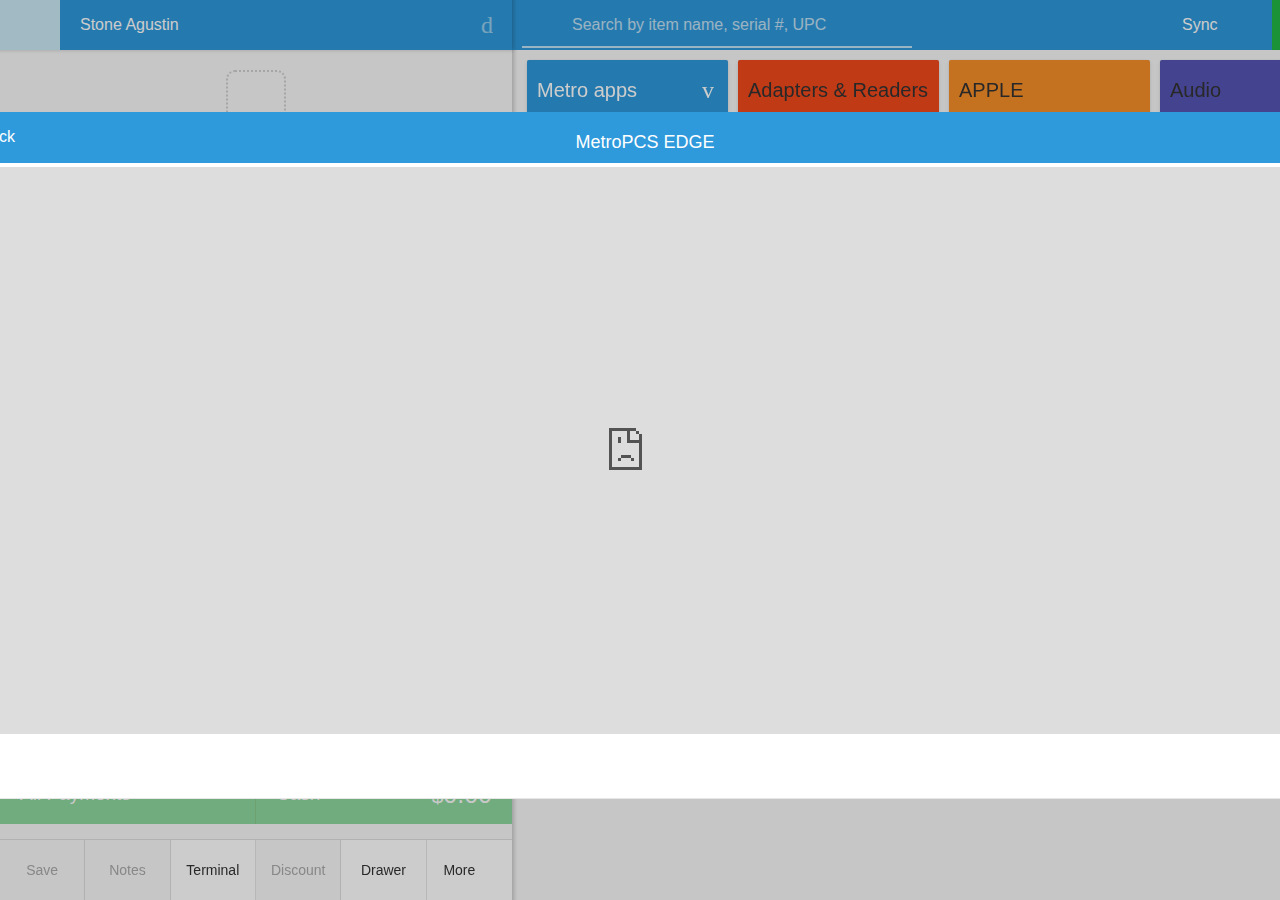
==== Install/Shopping Cart _ eHopper POS.htm @ b15d9b2f "WSW-604 Install src" ====
<!DOCTYPE html>
<!-- saved from url=(0042)https://demo-ehopper-pos.b2bsoft.com/#cart -->
<html manifest="/ns.appcache" dir="ltr" lang="en-us" style="overflow-y: hidden;"><head><meta http-equiv="Content-Type" content="text/html; charset=UTF-8">
    <!-- domain:demo-ehopper-pos.b2bsoft.com -->
    <title>Shopping Cart | eHopper POS</title>

    
    <meta http-equiv="X-UA-Compatible" content="IE=edge, chrome=1">
    <meta name="apple-mobile-web-app-capable" content="yes">
    <meta name="apple-mobile-web-app-status-bar-style" content="black">
    <meta name="format-detection" content="telephone=no">
    <meta name="viewport" content="width=device-width, initial-scale=1.0, maximum-scale=1.0, minimum-scale=1.0">
    <link rel="shortcut icon" href="https://demo-ehopper-pos.b2bsoft.com/favicon.ico">
    <link rel="stylesheet" href="./AllFiles/font-awesome.min.css">
    <link rel="stylesheet" href="./AllFiles/durandal.css">
    <link rel="stylesheet" href="./AllFiles/toastr.min.css">
    <link rel="stylesheet" href="./AllFiles/jquery-ui.min.css">
    <link rel="stylesheet" href="./AllFiles/app.css">
    <link rel="stylesheet" href="./AllFiles/ui-update.css">
    <script>
        window.loginIssueSettings = {
            failedLoginLimit: 5,
            failedLoginTimeSpan: 3600,
            loginBlockingDuration: 14400
        };

        window.App = {};
        window.App.onboardingUrl = 'http://192.168.0.62:9091/home/RegisterApi/';
        window.App.productVersion = '0.13.0.21';
    </script>
</head>
<body class="no-touch" style="margin-right: 0px;">
    <script type="text/html" id="dropDownListTemplate">
        <div class="dropdown">
            <div class="dropdown__header" data-animation="ripple" data-bind="smartClick: ko.dropDownList.toggle">
                <i class="dropdown__arrow icon icon-expand"></i>
                <!-- ko if: title && !$data.lookup -->
                <div class="dropdown__label" data-bind="text: title"></div>
                <!-- /ko -->
                <!-- ko if: $data.lookup -->
                <div class="dropdown__label country-title" data-bind="text: title, visible: !value()"></div>
                <!-- /ko -->
                <div class="dropdown__value" data-bind="text: ko.dropDownList.selectedName($data),
                     attr: { disabled: $data.disabled },
                     visible: !ko.unwrap($data.hidden)"></div>

            </div>

            <div class="dropdown-menu " data-bind="smartClick: ko.dropDownList.close">
                <ul class="dropdown-menu__list" data-bind="foreach: options" data-scrollbar="default">
                    <!-- ko if: $data.lookup -->
                    <li>
                        <input type="text" class="customer-search-text"
                               data-bind="event: { keyup: ko.dropDownList.search }, local: $data.lookupPlaceholder, localAttr: 'placeholder'" />
                    </li>
                    <!-- /ko -->
                    <li data-bind="text: ko.bindingHandlers.lngProvider.getOption($data), css: { 'is-active': $data.code === $parent.value() }, smartClick: ko.dropDownList.select.bind($parent)"
                        class="dropdown-menu__item" data-animation="ripple"></li>
                </ul>
            </div>
            <button type="button" class="overlay" data-bind="smartClick: ko.dropDownList.close"></button>
        </div>
    </script>

    <div id="applicationHost"><div data-view="views/shell" data-active-view="true" style="">
    <div class="sync-blockout" id="syncBlockout" data-bind="compose: &#39;sync.html&#39;"><div class="body-darkgray" data-view="views/sync" data-active-view="true" style="">
    <!-- begin application -->
    <div class="applica">
        <!-- BEGIN content -->
        <main class="main">
            <!-- begin header -->
            <header class="header header_large">
                <div class="header__logo"> <img src="./AllFiles/logo-white.svg" alt="eHopper"> </div>
            </header>
            <!-- end header -->
            <div class="content text-center">
                <div class="figure box">
                    <div class="figure__sync">
                        <div class="loading figure__loading"></div>
                        <div class="footnote figure__footer" data-bind="local: &#39;sync.synchronization&#39;">Synchronization is in progress. Please wait...</div>
                    </div>
                </div>
            </div>
        </main>
        <!-- END content -->
    </div>
    <!-- end application -->
</div></div>
    <section id="content" data-bind="router: { cacheViews: true }, css: languageClass()" class="lang-en"><div class="applica" data-view="views/transactions" style="display: none;">
    <!-- BEGIN content -->
    <main class="main">
        <div class="inner orders">
            <div class="orders__container">
                <div class="orders__body">
                    <div class="loader" data-bind="visible: loading" style="display: none;">
                        <div class="loading loader__icon"></div>
                    </div>
                    <div class="toolbar orders__toolbar" data-bind="with: filter">
                        <div class="toolbar__container">
                            <div class="toolbar__row">
                                <!-- ko if: $root.register.multipleRegisters --><!-- /ko -->
                                <!-- ko if: $root.register.showOrderType --><!-- /ko -->
                                <div class="toolbar__col">
                                    <div data-bind="template: { name: &#39;dropDownListTemplate&#39;, data: { options: paymentStatuses, value: paymentStatus, title: ko.lang.getString(&#39;transactions.orderStatusFilter&#39;) } }">
        <div class="dropdown">
            <div class="dropdown__header" data-animation="ripple" data-bind="smartClick: ko.dropDownList.toggle">
                <i class="dropdown__arrow icon icon-expand"></i>
                <!-- ko if: title && !$data.lookup -->
                <div class="dropdown__label" data-bind="text: title">Status:</div>
                <!-- /ko -->
                <!-- ko if: $data.lookup --><!-- /ko -->
                <div class="dropdown__value" data-bind="text: ko.dropDownList.selectedName($data),
                     attr: { disabled: $data.disabled },
                     visible: !ko.unwrap($data.hidden)">All</div>

            </div>

            <div class="dropdown-menu " data-bind="smartClick: ko.dropDownList.close">
                <ul class="dropdown-menu__list" data-bind="foreach: options" data-scrollbar="default">
                    <!-- ko if: $data.lookup --><!-- /ko -->
                    <li data-bind="text: ko.bindingHandlers.lngProvider.getOption($data), css: { &#39;is-active&#39;: $data.code === $parent.value() }, smartClick: ko.dropDownList.select.bind($parent)" class="dropdown-menu__item is-active" data-animation="ripple">All</li>
                
                    <!-- ko if: $data.lookup --><!-- /ko -->
                    <li data-bind="text: ko.bindingHandlers.lngProvider.getOption($data), css: { &#39;is-active&#39;: $data.code === $parent.value() }, smartClick: ko.dropDownList.select.bind($parent)" class="dropdown-menu__item" data-animation="ripple">Not Paid</li>
                
                    <!-- ko if: $data.lookup --><!-- /ko -->
                    <li data-bind="text: ko.bindingHandlers.lngProvider.getOption($data), css: { &#39;is-active&#39;: $data.code === $parent.value() }, smartClick: ko.dropDownList.select.bind($parent)" class="dropdown-menu__item" data-animation="ripple">Pending Payment</li>
                
                    <!-- ko if: $data.lookup --><!-- /ko -->
                    <li data-bind="text: ko.bindingHandlers.lngProvider.getOption($data), css: { &#39;is-active&#39;: $data.code === $parent.value() }, smartClick: ko.dropDownList.select.bind($parent)" class="dropdown-menu__item" data-animation="ripple">Partially Paid</li>
                
                    <!-- ko if: $data.lookup --><!-- /ko -->
                    <li data-bind="text: ko.bindingHandlers.lngProvider.getOption($data), css: { &#39;is-active&#39;: $data.code === $parent.value() }, smartClick: ko.dropDownList.select.bind($parent)" class="dropdown-menu__item" data-animation="ripple">Paid</li>
                
                    <!-- ko if: $data.lookup --><!-- /ko -->
                    <li data-bind="text: ko.bindingHandlers.lngProvider.getOption($data), css: { &#39;is-active&#39;: $data.code === $parent.value() }, smartClick: ko.dropDownList.select.bind($parent)" class="dropdown-menu__item" data-animation="ripple">Partially Refunded</li>
                
                    <!-- ko if: $data.lookup --><!-- /ko -->
                    <li data-bind="text: ko.bindingHandlers.lngProvider.getOption($data), css: { &#39;is-active&#39;: $data.code === $parent.value() }, smartClick: ko.dropDownList.select.bind($parent)" class="dropdown-menu__item" data-animation="ripple">Refunded</li>
                
                    <!-- ko if: $data.lookup --><!-- /ko -->
                    <li data-bind="text: ko.bindingHandlers.lngProvider.getOption($data), css: { &#39;is-active&#39;: $data.code === $parent.value() }, smartClick: ko.dropDownList.select.bind($parent)" class="dropdown-menu__item" data-animation="ripple">Voided</li>
                </ul>
            </div>
            <button type="button" class="overlay" data-bind="smartClick: ko.dropDownList.close"></button>
        </div>
    </div>
                                </div>
                                <div class="toolbar__col">
                                    <div data-bind="template: { name: &#39;dropDownListTemplate&#39;, data: { options: fulfillments, value: fulfillment, title: ko.lang.getString(&#39;transactions.orderFulfillmentFilter&#39;) } }">
        <div class="dropdown">
            <div class="dropdown__header" data-animation="ripple" data-bind="smartClick: ko.dropDownList.toggle">
                <i class="dropdown__arrow icon icon-expand"></i>
                <!-- ko if: title && !$data.lookup -->
                <div class="dropdown__label" data-bind="text: title">Fulfillment:</div>
                <!-- /ko -->
                <!-- ko if: $data.lookup --><!-- /ko -->
                <div class="dropdown__value" data-bind="text: ko.dropDownList.selectedName($data),
                     attr: { disabled: $data.disabled },
                     visible: !ko.unwrap($data.hidden)">All</div>

            </div>

            <div class="dropdown-menu " data-bind="smartClick: ko.dropDownList.close">
                <ul class="dropdown-menu__list" data-bind="foreach: options" data-scrollbar="default">
                    <!-- ko if: $data.lookup --><!-- /ko -->
                    <li data-bind="text: ko.bindingHandlers.lngProvider.getOption($data), css: { &#39;is-active&#39;: $data.code === $parent.value() }, smartClick: ko.dropDownList.select.bind($parent)" class="dropdown-menu__item is-active" data-animation="ripple">All</li>
                
                    <!-- ko if: $data.lookup --><!-- /ko -->
                    <li data-bind="text: ko.bindingHandlers.lngProvider.getOption($data), css: { &#39;is-active&#39;: $data.code === $parent.value() }, smartClick: ko.dropDownList.select.bind($parent)" class="dropdown-menu__item" data-animation="ripple">New</li>
                
                    <!-- ko if: $data.lookup --><!-- /ko -->
                    <li data-bind="text: ko.bindingHandlers.lngProvider.getOption($data), css: { &#39;is-active&#39;: $data.code === $parent.value() }, smartClick: ko.dropDownList.select.bind($parent)" class="dropdown-menu__item" data-animation="ripple">In Preparation</li>
                
                    <!-- ko if: $data.lookup --><!-- /ko -->
                    <li data-bind="text: ko.bindingHandlers.lngProvider.getOption($data), css: { &#39;is-active&#39;: $data.code === $parent.value() }, smartClick: ko.dropDownList.select.bind($parent)" class="dropdown-menu__item" data-animation="ripple">Prepared</li>
                
                    <!-- ko if: $data.lookup --><!-- /ko -->
                    <li data-bind="text: ko.bindingHandlers.lngProvider.getOption($data), css: { &#39;is-active&#39;: $data.code === $parent.value() }, smartClick: ko.dropDownList.select.bind($parent)" class="dropdown-menu__item" data-animation="ripple">In Fulfillment</li>
                
                    <!-- ko if: $data.lookup --><!-- /ko -->
                    <li data-bind="text: ko.bindingHandlers.lngProvider.getOption($data), css: { &#39;is-active&#39;: $data.code === $parent.value() }, smartClick: ko.dropDownList.select.bind($parent)" class="dropdown-menu__item" data-animation="ripple">Fulfilled</li>
                </ul>
            </div>
            <button type="button" class="overlay" data-bind="smartClick: ko.dropDownList.close"></button>
        </div>
    </div>
                                </div>
                                <div class="toolbar__col toolbar__col_refresh" data-bind="tap: $root.refreshOrders">
                                    <button class="btn btn_lg btn_white btn_block" data-animation="ripple">
                                        <i class="icon icon-undo"></i>
                                        <span data-bind="local: &#39;transactions.refresh&#39;">Refresh</span>
                                    </button>
                                </div>
                            </div>
                        </div>
                    </div>
                    <div class="orders__content">
                        <div class="table-wrapper table-wrapper_no-footer">
                            <div class="table-wrapper__header" data-bind="style: ko.isPoynt ? { left: listPosition() + &#39;px&#39; } : null">
                                <div class="table-header">
                                    <ul class="table-header__tr">
                                        <li class="table-header__th" data-column="orders-status" data-bind="local: &#39;transactions.orderStatus&#39;">Status</li>
                                        <li class="table-header__th" data-column="orders-id" data-bind="local: &#39;transactions.orderId&#39;">Order ID</li>
                                        <li class="table-header__th" data-column="orders-name" data-bind="local: &#39;transactions.orderName&#39;">Order Name</li>
                                        <!-- ko if: $root.register.multipleRegisters --><!-- /ko -->
                                        <!-- ko if: $root.register.showOrderType --><!-- /ko -->
                                        <li class="table-header__th" data-column="orders-fulfillment" data-bind="local: &#39;transactions.fulfillment&#39;">Fulfillment</li>
                                        <li class="table-header__th" data-column="orders-total" data-bind="local: &#39;transactions.orderTotal&#39;">Total</li>
                                        <li class="table-header__th" data-column="orders-date" data-bind="local: &#39;transactions.orderDate&#39;">Date</li>
                                        <li class="table-header__th" data-column="orders-employee" data-bind="local: &#39;transactions.employee&#39;">Employee</li>
                                        <li class="table-header__th" data-column="orders-customer" data-bind="local: &#39;transactions.customer&#39;">Customer</li>
                                        <li class="table-header__th" data-column="orders-action" data-bind="local: &#39;transactions.action&#39;">Action</li>
                                    </ul>
                                </div>
                            </div>
                            <div class="table-wrapper__body" data-bind="event: ko.isPoynt ? { scroll: onListScroll } : null" data-scrollbar="default">
                                <div class="table-body table-body_orders table-wrapper__table m-orders-list" data-bind="foreach: transactions">
                                    <div class="table-body__tr" data-bind="smartClick: $root.selectTransaction">
                                        <div class="table-body__td" data-column="orders-status" data-bind="attr: { &#39;iue&#39;: $data.orderStatusCode }" iue="4">
                                            <i data-bind="css: $root.getOrderIcon($data)" class="fa fa-check fa-lg color-green"></i>
                                        </div>
                                        <div class="table-body__td" data-column="orders-id">
                                            <div class="table-wrapper__value" data-bind="text: upc">032190837038</div>
                                        </div>
                                        <div class="table-body__td" data-column="orders-name" data-bind="text: $root.getOrderName($data)"></div>
                                        <!-- ko if: $root.register.multipleRegisters --><!-- /ko -->
                                        <!-- ko if: $root.register.showOrderType --><!-- /ko -->
                                        <div class="table-body__td" data-column="orders-fulfillment" data-bind="text: $parent.getFulfillmentStatus(fulfilmentStatusCode)">Fulfilled</div>
                                        <div class="table-body__td" data-column="orders-total" data-bind="html:ko.formatCurrency($parent.getOrderTotal($data))"><small>$</small><span>756.00</span></div>
                                        <div class="table-body__td" data-column="orders-date">
                                            <div class="text-date">
                                                <span data-bind="text: $parent.toLocaleDateString($data)">8/7/2017</span>
                                                <small data-bind="text: $parent.toLocaleTimeString($data)">10:49:56 AM</small>
                                            </div>
                                        </div>
                                        <div class="table-body__td" data-column="orders-employee" data-bind="text: employeeName">WSW Project</div>
                                        <div class="table-body__td" data-column="orders-customer" data-bind="text: customerName">ITV SOATEST</div>
                                        <div class="table-body__td" data-column="orders-action">
                                            <div class="orders__action">
                                                <button class="btn btn_icon" data-bind="visible: $parent.hasOpen($data), smartClick: $parent.openCartWithOrder" style="display: none;"><i class="icon icon-pos"></i></button>
                                                <button class="btn btn_icon" data-bind="smartClick: $parent.selectTransaction"><i class="icon icon-next"></i></button>
                                            </div>
                                        </div>
                                    </div>
                                
                                    <div class="table-body__tr" data-bind="smartClick: $root.selectTransaction">
                                        <div class="table-body__td" data-column="orders-status" data-bind="attr: { &#39;iue&#39;: $data.orderStatusCode }" iue="4">
                                            <i data-bind="css: $root.getOrderIcon($data)" class="fa fa-check fa-lg color-green"></i>
                                        </div>
                                        <div class="table-body__td" data-column="orders-id">
                                            <div class="table-wrapper__value" data-bind="text: upc">032090826556</div>
                                        </div>
                                        <div class="table-body__td" data-column="orders-name" data-bind="text: $root.getOrderName($data)"></div>
                                        <!-- ko if: $root.register.multipleRegisters --><!-- /ko -->
                                        <!-- ko if: $root.register.showOrderType --><!-- /ko -->
                                        <div class="table-body__td" data-column="orders-fulfillment" data-bind="text: $parent.getFulfillmentStatus(fulfilmentStatusCode)">Fulfilled</div>
                                        <div class="table-body__td" data-column="orders-total" data-bind="html:ko.formatCurrency($parent.getOrderTotal($data))"><small>$</small><span>20.99</span></div>
                                        <div class="table-body__td" data-column="orders-date">
                                            <div class="text-date">
                                                <span data-bind="text: $parent.toLocaleDateString($data)">7/28/2017</span>
                                                <small data-bind="text: $parent.toLocaleTimeString($data)">7:45:41 PM</small>
                                            </div>
                                        </div>
                                        <div class="table-body__td" data-column="orders-employee" data-bind="text: employeeName">WSW Project</div>
                                        <div class="table-body__td" data-column="orders-customer" data-bind="text: customerName">Walk-In</div>
                                        <div class="table-body__td" data-column="orders-action">
                                            <div class="orders__action">
                                                <button class="btn btn_icon" data-bind="visible: $parent.hasOpen($data), smartClick: $parent.openCartWithOrder" style="display: none;"><i class="icon icon-pos"></i></button>
                                                <button class="btn btn_icon" data-bind="smartClick: $parent.selectTransaction"><i class="icon icon-next"></i></button>
                                            </div>
                                        </div>
                                    </div>
                                
                                    <div class="table-body__tr" data-bind="smartClick: $root.selectTransaction">
                                        <div class="table-body__td" data-column="orders-status" data-bind="attr: { &#39;iue&#39;: $data.orderStatusCode }" iue="1">
                                            <i data-bind="css: $root.getOrderIcon($data)" class="fa fa-check-circle fa-lg color-gray"></i>
                                        </div>
                                        <div class="table-body__td" data-column="orders-id">
                                            <div class="table-wrapper__value" data-bind="text: upc">031950810939</div>
                                        </div>
                                        <div class="table-body__td" data-column="orders-name" data-bind="text: $root.getOrderName($data)"></div>
                                        <!-- ko if: $root.register.multipleRegisters --><!-- /ko -->
                                        <!-- ko if: $root.register.showOrderType --><!-- /ko -->
                                        <div class="table-body__td" data-column="orders-fulfillment" data-bind="text: $parent.getFulfillmentStatus(fulfilmentStatusCode)">Fulfilled</div>
                                        <div class="table-body__td" data-column="orders-total" data-bind="html:ko.formatCurrency($parent.getOrderTotal($data))"><small>$</small><span>31.45</span></div>
                                        <div class="table-body__td" data-column="orders-date">
                                            <div class="text-date">
                                                <span data-bind="text: $parent.toLocaleDateString($data)">7/14/2017</span>
                                                <small data-bind="text: $parent.toLocaleTimeString($data)">7:15:24 PM</small>
                                            </div>
                                        </div>
                                        <div class="table-body__td" data-column="orders-employee" data-bind="text: employeeName">WSW Project</div>
                                        <div class="table-body__td" data-column="orders-customer" data-bind="text: customerName">Walk-In</div>
                                        <div class="table-body__td" data-column="orders-action">
                                            <div class="orders__action">
                                                <button class="btn btn_icon" data-bind="visible: $parent.hasOpen($data), smartClick: $parent.openCartWithOrder"><i class="icon icon-pos"></i></button>
                                                <button class="btn btn_icon" data-bind="smartClick: $parent.selectTransaction"><i class="icon icon-next"></i></button>
                                            </div>
                                        </div>
                                    </div>
                                
                                    <div class="table-body__tr" data-bind="smartClick: $root.selectTransaction">
                                        <div class="table-body__td" data-column="orders-status" data-bind="attr: { &#39;iue&#39;: $data.orderStatusCode }" iue="4">
                                            <i data-bind="css: $root.getOrderIcon($data)" class="fa fa-check fa-lg color-green"></i>
                                        </div>
                                        <div class="table-body__td" data-column="orders-id">
                                            <div class="table-wrapper__value" data-bind="text: upc">031950805153</div>
                                        </div>
                                        <div class="table-body__td" data-column="orders-name" data-bind="text: $root.getOrderName($data)"></div>
                                        <!-- ko if: $root.register.multipleRegisters --><!-- /ko -->
                                        <!-- ko if: $root.register.showOrderType --><!-- /ko -->
                                        <div class="table-body__td" data-column="orders-fulfillment" data-bind="text: $parent.getFulfillmentStatus(fulfilmentStatusCode)">Fulfilled</div>
                                        <div class="table-body__td" data-column="orders-total" data-bind="html:ko.formatCurrency($parent.getOrderTotal($data))"><small>$</small><span>31.45</span></div>
                                        <div class="table-body__td" data-column="orders-date">
                                            <div class="text-date">
                                                <span data-bind="text: $parent.toLocaleDateString($data)">7/14/2017</span>
                                                <small data-bind="text: $parent.toLocaleTimeString($data)">5:01:29 PM</small>
                                            </div>
                                        </div>
                                        <div class="table-body__td" data-column="orders-employee" data-bind="text: employeeName">WSW Project</div>
                                        <div class="table-body__td" data-column="orders-customer" data-bind="text: customerName">Walk-In</div>
                                        <div class="table-body__td" data-column="orders-action">
                                            <div class="orders__action">
                                                <button class="btn btn_icon" data-bind="visible: $parent.hasOpen($data), smartClick: $parent.openCartWithOrder" style="display: none;"><i class="icon icon-pos"></i></button>
                                                <button class="btn btn_icon" data-bind="smartClick: $parent.selectTransaction"><i class="icon icon-next"></i></button>
                                            </div>
                                        </div>
                                    </div>
                                
                                    <div class="table-body__tr" data-bind="smartClick: $root.selectTransaction">
                                        <div class="table-body__td" data-column="orders-status" data-bind="attr: { &#39;iue&#39;: $data.orderStatusCode }" iue="4">
                                            <i data-bind="css: $root.getOrderIcon($data)" class="fa fa-check fa-lg color-green"></i>
                                        </div>
                                        <div class="table-body__td" data-column="orders-id">
                                            <div class="table-wrapper__value" data-bind="text: upc">031940791005</div>
                                        </div>
                                        <div class="table-body__td" data-column="orders-name" data-bind="text: $root.getOrderName($data)"></div>
                                        <!-- ko if: $root.register.multipleRegisters --><!-- /ko -->
                                        <!-- ko if: $root.register.showOrderType --><!-- /ko -->
                                        <div class="table-body__td" data-column="orders-fulfillment" data-bind="text: $parent.getFulfillmentStatus(fulfilmentStatusCode)">Fulfilled</div>
                                        <div class="table-body__td" data-column="orders-total" data-bind="html:ko.formatCurrency($parent.getOrderTotal($data))"><small>$</small><span>31.45</span></div>
                                        <div class="table-body__td" data-column="orders-date">
                                            <div class="text-date">
                                                <span data-bind="text: $parent.toLocaleDateString($data)">7/13/2017</span>
                                                <small data-bind="text: $parent.toLocaleTimeString($data)">7:56:54 PM</small>
                                            </div>
                                        </div>
                                        <div class="table-body__td" data-column="orders-employee" data-bind="text: employeeName">WSW Project</div>
                                        <div class="table-body__td" data-column="orders-customer" data-bind="text: customerName">Walk-In</div>
                                        <div class="table-body__td" data-column="orders-action">
                                            <div class="orders__action">
                                                <button class="btn btn_icon" data-bind="visible: $parent.hasOpen($data), smartClick: $parent.openCartWithOrder" style="display: none;"><i class="icon icon-pos"></i></button>
                                                <button class="btn btn_icon" data-bind="smartClick: $parent.selectTransaction"><i class="icon icon-next"></i></button>
                                            </div>
                                        </div>
                                    </div>
                                
                                    <div class="table-body__tr" data-bind="smartClick: $root.selectTransaction">
                                        <div class="table-body__td" data-column="orders-status" data-bind="attr: { &#39;iue&#39;: $data.orderStatusCode }" iue="4">
                                            <i data-bind="css: $root.getOrderIcon($data)" class="fa fa-check fa-lg color-green"></i>
                                        </div>
                                        <div class="table-body__td" data-column="orders-id">
                                            <div class="table-wrapper__value" data-bind="text: upc">031920783359</div>
                                        </div>
                                        <div class="table-body__td" data-column="orders-name" data-bind="text: $root.getOrderName($data)"></div>
                                        <!-- ko if: $root.register.multipleRegisters --><!-- /ko -->
                                        <!-- ko if: $root.register.showOrderType --><!-- /ko -->
                                        <div class="table-body__td" data-column="orders-fulfillment" data-bind="text: $parent.getFulfillmentStatus(fulfilmentStatusCode)">Fulfilled</div>
                                        <div class="table-body__td" data-column="orders-total" data-bind="html:ko.formatCurrency($parent.getOrderTotal($data))"><small>$</small><span>46.20</span></div>
                                        <div class="table-body__td" data-column="orders-date">
                                            <div class="text-date">
                                                <span data-bind="text: $parent.toLocaleDateString($data)">7/11/2017</span>
                                                <small data-bind="text: $parent.toLocaleTimeString($data)">4:00:52 PM</small>
                                            </div>
                                        </div>
                                        <div class="table-body__td" data-column="orders-employee" data-bind="text: employeeName">WSW Project</div>
                                        <div class="table-body__td" data-column="orders-customer" data-bind="text: customerName">Walk-In</div>
                                        <div class="table-body__td" data-column="orders-action">
                                            <div class="orders__action">
                                                <button class="btn btn_icon" data-bind="visible: $parent.hasOpen($data), smartClick: $parent.openCartWithOrder" style="display: none;"><i class="icon icon-pos"></i></button>
                                                <button class="btn btn_icon" data-bind="smartClick: $parent.selectTransaction"><i class="icon icon-next"></i></button>
                                            </div>
                                        </div>
                                    </div>
                                
                                    <div class="table-body__tr" data-bind="smartClick: $root.selectTransaction">
                                        <div class="table-body__td" data-column="orders-status" data-bind="attr: { &#39;iue&#39;: $data.orderStatusCode }" iue="4">
                                            <i data-bind="css: $root.getOrderIcon($data)" class="fa fa-check fa-lg color-green"></i>
                                        </div>
                                        <div class="table-body__td" data-column="orders-id">
                                            <div class="table-wrapper__value" data-bind="text: upc">031920779146</div>
                                        </div>
                                        <div class="table-body__td" data-column="orders-name" data-bind="text: $root.getOrderName($data)"></div>
                                        <!-- ko if: $root.register.multipleRegisters --><!-- /ko -->
                                        <!-- ko if: $root.register.showOrderType --><!-- /ko -->
                                        <div class="table-body__td" data-column="orders-fulfillment" data-bind="text: $parent.getFulfillmentStatus(fulfilmentStatusCode)">Fulfilled</div>
                                        <div class="table-body__td" data-column="orders-total" data-bind="html:ko.formatCurrency($parent.getOrderTotal($data))"><small>$</small><span>10.49</span></div>
                                        <div class="table-body__td" data-column="orders-date">
                                            <div class="text-date">
                                                <span data-bind="text: $parent.toLocaleDateString($data)">7/11/2017</span>
                                                <small data-bind="text: $parent.toLocaleTimeString($data)">3:59:38 PM</small>
                                            </div>
                                        </div>
                                        <div class="table-body__td" data-column="orders-employee" data-bind="text: employeeName">WSW Project</div>
                                        <div class="table-body__td" data-column="orders-customer" data-bind="text: customerName">Walk-In</div>
                                        <div class="table-body__td" data-column="orders-action">
                                            <div class="orders__action">
                                                <button class="btn btn_icon" data-bind="visible: $parent.hasOpen($data), smartClick: $parent.openCartWithOrder" style="display: none;"><i class="icon icon-pos"></i></button>
                                                <button class="btn btn_icon" data-bind="smartClick: $parent.selectTransaction"><i class="icon icon-next"></i></button>
                                            </div>
                                        </div>
                                    </div>
                                
                                    <div class="table-body__tr" data-bind="smartClick: $root.selectTransaction">
                                        <div class="table-body__td" data-column="orders-status" data-bind="attr: { &#39;iue&#39;: $data.orderStatusCode }" iue="4">
                                            <i data-bind="css: $root.getOrderIcon($data)" class="fa fa-check fa-lg color-green"></i>
                                        </div>
                                        <div class="table-body__td" data-column="orders-id">
                                            <div class="table-wrapper__value" data-bind="text: upc">031920760276</div>
                                        </div>
                                        <div class="table-body__td" data-column="orders-name" data-bind="text: $root.getOrderName($data)"></div>
                                        <!-- ko if: $root.register.multipleRegisters --><!-- /ko -->
                                        <!-- ko if: $root.register.showOrderType --><!-- /ko -->
                                        <div class="table-body__td" data-column="orders-fulfillment" data-bind="text: $parent.getFulfillmentStatus(fulfilmentStatusCode)">Fulfilled</div>
                                        <div class="table-body__td" data-column="orders-total" data-bind="html:ko.formatCurrency($parent.getOrderTotal($data))"><small>$</small><span>10.49</span></div>
                                        <div class="table-body__td" data-column="orders-date">
                                            <div class="text-date">
                                                <span data-bind="text: $parent.toLocaleDateString($data)">7/11/2017</span>
                                                <small data-bind="text: $parent.toLocaleTimeString($data)">3:44:57 PM</small>
                                            </div>
                                        </div>
                                        <div class="table-body__td" data-column="orders-employee" data-bind="text: employeeName">WSW Project</div>
                                        <div class="table-body__td" data-column="orders-customer" data-bind="text: customerName">Walk-In</div>
                                        <div class="table-body__td" data-column="orders-action">
                                            <div class="orders__action">
                                                <button class="btn btn_icon" data-bind="visible: $parent.hasOpen($data), smartClick: $parent.openCartWithOrder" style="display: none;"><i class="icon icon-pos"></i></button>
                                                <button class="btn btn_icon" data-bind="smartClick: $parent.selectTransaction"><i class="icon icon-next"></i></button>
                                            </div>
                                        </div>
                                    </div>
                                
                                    <div class="table-body__tr" data-bind="smartClick: $root.selectTransaction">
                                        <div class="table-body__td" data-column="orders-status" data-bind="attr: { &#39;iue&#39;: $data.orderStatusCode }" iue="4">
                                            <i data-bind="css: $root.getOrderIcon($data)" class="fa fa-check fa-lg color-green"></i>
                                        </div>
                                        <div class="table-body__td" data-column="orders-id">
                                            <div class="table-wrapper__value" data-bind="text: upc">031920759866</div>
                                        </div>
                                        <div class="table-body__td" data-column="orders-name" data-bind="text: $root.getOrderName($data)"></div>
                                        <!-- ko if: $root.register.multipleRegisters --><!-- /ko -->
                                        <!-- ko if: $root.register.showOrderType --><!-- /ko -->
                                        <div class="table-body__td" data-column="orders-fulfillment" data-bind="text: $parent.getFulfillmentStatus(fulfilmentStatusCode)">Fulfilled</div>
                                        <div class="table-body__td" data-column="orders-total" data-bind="html:ko.formatCurrency($parent.getOrderTotal($data))"><small>$</small><span>41.99</span></div>
                                        <div class="table-body__td" data-column="orders-date">
                                            <div class="text-date">
                                                <span data-bind="text: $parent.toLocaleDateString($data)">7/11/2017</span>
                                                <small data-bind="text: $parent.toLocaleTimeString($data)">3:42:52 PM</small>
                                            </div>
                                        </div>
                                        <div class="table-body__td" data-column="orders-employee" data-bind="text: employeeName">WSW Project</div>
                                        <div class="table-body__td" data-column="orders-customer" data-bind="text: customerName">Walk-In</div>
                                        <div class="table-body__td" data-column="orders-action">
                                            <div class="orders__action">
                                                <button class="btn btn_icon" data-bind="visible: $parent.hasOpen($data), smartClick: $parent.openCartWithOrder" style="display: none;"><i class="icon icon-pos"></i></button>
                                                <button class="btn btn_icon" data-bind="smartClick: $parent.selectTransaction"><i class="icon icon-next"></i></button>
                                            </div>
                                        </div>
                                    </div>
                                
                                    <div class="table-body__tr" data-bind="smartClick: $root.selectTransaction">
                                        <div class="table-body__td" data-column="orders-status" data-bind="attr: { &#39;iue&#39;: $data.orderStatusCode }" iue="4">
                                            <i data-bind="css: $root.getOrderIcon($data)" class="fa fa-check fa-lg color-green"></i>
                                        </div>
                                        <div class="table-body__td" data-column="orders-id">
                                            <div class="table-wrapper__value" data-bind="text: upc">031810748432</div>
                                        </div>
                                        <div class="table-body__td" data-column="orders-name" data-bind="text: $root.getOrderName($data)"></div>
                                        <!-- ko if: $root.register.multipleRegisters --><!-- /ko -->
                                        <!-- ko if: $root.register.showOrderType --><!-- /ko -->
                                        <div class="table-body__td" data-column="orders-fulfillment" data-bind="text: $parent.getFulfillmentStatus(fulfilmentStatusCode)">Fulfilled</div>
                                        <div class="table-body__td" data-column="orders-total" data-bind="html:ko.formatCurrency($parent.getOrderTotal($data))"><small>$</small><span>31.45</span></div>
                                        <div class="table-body__td" data-column="orders-date">
                                            <div class="text-date">
                                                <span data-bind="text: $parent.toLocaleDateString($data)">6/30/2017</span>
                                                <small data-bind="text: $parent.toLocaleTimeString($data)">6:14:01 PM</small>
                                            </div>
                                        </div>
                                        <div class="table-body__td" data-column="orders-employee" data-bind="text: employeeName">WSW Project</div>
                                        <div class="table-body__td" data-column="orders-customer" data-bind="text: customerName">Walk-In</div>
                                        <div class="table-body__td" data-column="orders-action">
                                            <div class="orders__action">
                                                <button class="btn btn_icon" data-bind="visible: $parent.hasOpen($data), smartClick: $parent.openCartWithOrder" style="display: none;"><i class="icon icon-pos"></i></button>
                                                <button class="btn btn_icon" data-bind="smartClick: $parent.selectTransaction"><i class="icon icon-next"></i></button>
                                            </div>
                                        </div>
                                    </div>
                                
                                    <div class="table-body__tr" data-bind="smartClick: $root.selectTransaction">
                                        <div class="table-body__td" data-column="orders-status" data-bind="attr: { &#39;iue&#39;: $data.orderStatusCode }" iue="6">
                                            <i data-bind="css: $root.getOrderIcon($data)" class="fa fa-arrow-left fa-lg color-red"></i>
                                        </div>
                                        <div class="table-body__td" data-column="orders-id">
                                            <div class="table-wrapper__value" data-bind="text: upc">031740693970</div>
                                        </div>
                                        <div class="table-body__td" data-column="orders-name" data-bind="text: $root.getOrderName($data)"></div>
                                        <!-- ko if: $root.register.multipleRegisters --><!-- /ko -->
                                        <!-- ko if: $root.register.showOrderType --><!-- /ko -->
                                        <div class="table-body__td" data-column="orders-fulfillment" data-bind="text: $parent.getFulfillmentStatus(fulfilmentStatusCode)">Fulfilled</div>
                                        <div class="table-body__td" data-column="orders-total" data-bind="html:ko.formatCurrency($parent.getOrderTotal($data))"><small>$</small><span>270.00</span></div>
                                        <div class="table-body__td" data-column="orders-date">
                                            <div class="text-date">
                                                <span data-bind="text: $parent.toLocaleDateString($data)">6/23/2017</span>
                                                <small data-bind="text: $parent.toLocaleTimeString($data)">2:45:33 PM</small>
                                            </div>
                                        </div>
                                        <div class="table-body__td" data-column="orders-employee" data-bind="text: employeeName">WSW Project</div>
                                        <div class="table-body__td" data-column="orders-customer" data-bind="text: customerName">ITV SOATEST</div>
                                        <div class="table-body__td" data-column="orders-action">
                                            <div class="orders__action">
                                                <button class="btn btn_icon" data-bind="visible: $parent.hasOpen($data), smartClick: $parent.openCartWithOrder" style="display: none;"><i class="icon icon-pos"></i></button>
                                                <button class="btn btn_icon" data-bind="smartClick: $parent.selectTransaction"><i class="icon icon-next"></i></button>
                                            </div>
                                        </div>
                                    </div>
                                
                                    <div class="table-body__tr" data-bind="smartClick: $root.selectTransaction">
                                        <div class="table-body__td" data-column="orders-status" data-bind="attr: { &#39;iue&#39;: $data.orderStatusCode }" iue="5">
                                            <i data-bind="css: $root.getOrderIcon($data)" class="fa fa-arrow-circle-o-left fa-lg color-red"></i>
                                        </div>
                                        <div class="table-body__td" data-column="orders-id">
                                            <div class="table-wrapper__value" data-bind="text: upc">031740648242</div>
                                        </div>
                                        <div class="table-body__td" data-column="orders-name" data-bind="text: $root.getOrderName($data)"></div>
                                        <!-- ko if: $root.register.multipleRegisters --><!-- /ko -->
                                        <!-- ko if: $root.register.showOrderType --><!-- /ko -->
                                        <div class="table-body__td" data-column="orders-fulfillment" data-bind="text: $parent.getFulfillmentStatus(fulfilmentStatusCode)">Fulfilled</div>
                                        <div class="table-body__td" data-column="orders-total" data-bind="html:ko.formatCurrency($parent.getOrderTotal($data))"><small>$</small><span>273.00</span></div>
                                        <div class="table-body__td" data-column="orders-date">
                                            <div class="text-date">
                                                <span data-bind="text: $parent.toLocaleDateString($data)">6/23/2017</span>
                                                <small data-bind="text: $parent.toLocaleTimeString($data)">2:39:19 PM</small>
                                            </div>
                                        </div>
                                        <div class="table-body__td" data-column="orders-employee" data-bind="text: employeeName">WSW Project</div>
                                        <div class="table-body__td" data-column="orders-customer" data-bind="text: customerName">ITV SOATEST</div>
                                        <div class="table-body__td" data-column="orders-action">
                                            <div class="orders__action">
                                                <button class="btn btn_icon" data-bind="visible: $parent.hasOpen($data), smartClick: $parent.openCartWithOrder" style="display: none;"><i class="icon icon-pos"></i></button>
                                                <button class="btn btn_icon" data-bind="smartClick: $parent.selectTransaction"><i class="icon icon-next"></i></button>
                                            </div>
                                        </div>
                                    </div>
                                
                                    <div class="table-body__tr" data-bind="smartClick: $root.selectTransaction">
                                        <div class="table-body__td" data-column="orders-status" data-bind="attr: { &#39;iue&#39;: $data.orderStatusCode }" iue="7">
                                            <i data-bind="css: $root.getOrderIcon($data)" class="fa fa-ban fa-lg color-gray"></i>
                                        </div>
                                        <div class="table-body__td" data-column="orders-id">
                                            <div class="table-wrapper__value" data-bind="text: upc">031740611325</div>
                                        </div>
                                        <div class="table-body__td" data-column="orders-name" data-bind="text: $root.getOrderName($data)"></div>
                                        <!-- ko if: $root.register.multipleRegisters --><!-- /ko -->
                                        <!-- ko if: $root.register.showOrderType --><!-- /ko -->
                                        <div class="table-body__td" data-column="orders-fulfillment" data-bind="text: $parent.getFulfillmentStatus(fulfilmentStatusCode)">Fulfilled</div>
                                        <div class="table-body__td" data-column="orders-total" data-bind="html:ko.formatCurrency($parent.getOrderTotal($data))"><small>$</small><span>273.00</span></div>
                                        <div class="table-body__td" data-column="orders-date">
                                            <div class="text-date">
                                                <span data-bind="text: $parent.toLocaleDateString($data)">6/23/2017</span>
                                                <small data-bind="text: $parent.toLocaleTimeString($data)">1:37:46 PM</small>
                                            </div>
                                        </div>
                                        <div class="table-body__td" data-column="orders-employee" data-bind="text: employeeName">WSW Project</div>
                                        <div class="table-body__td" data-column="orders-customer" data-bind="text: customerName">ITV SOATEST</div>
                                        <div class="table-body__td" data-column="orders-action">
                                            <div class="orders__action">
                                                <button class="btn btn_icon" data-bind="visible: $parent.hasOpen($data), smartClick: $parent.openCartWithOrder" style="display: none;"><i class="icon icon-pos"></i></button>
                                                <button class="btn btn_icon" data-bind="smartClick: $parent.selectTransaction"><i class="icon icon-next"></i></button>
                                            </div>
                                        </div>
                                    </div>
                                </div>
                            </div>
                        </div>
                    </div>
                    <div class="orders__footer">
                        <button class="btn btn_default" data-animation="ripple" data-bind="smartClick: showMore">
                            <i class="icon icon-expand"></i>
                            <span data-bind="local: &#39;transactions.showMore&#39;">Show more</span>
                        </button>
                    </div>
                </div>
            </div>
        </div>
    </main>
    <!-- END content -->
</div><div class="applica" data-view="views/cart" style="" data-active-view="true">
    <main class="main" data-toggle-class-container="main-container">
        <div class="toolbar_overlay" data-bind="visible: tabs().hidden()" style="display: none;"></div>

        <div class="inner">
            <!-- ko if: ko.isPoynt --><!-- /ko -->

            <aside class="sidebar sidebar_left sidebar_adaptive-poynt" data-bind="css: { &#39;is-open&#39;: !lineItemsHidden(), &#39;sidebar_disabled&#39;: tabs().hidden() }">
                <div class="sidebar__body" data-order-scroll="order" id="cartItems" data-scrollbar="default">
                    <div class="sidebar__content">
                        <!-- ko compose: 'components/cart/order.html'--><div class="durandal-wrapper" data-view="views/components/cart/order" data-active-view="true" style=""><ul class="order-list" data-bind="foreach: cart.lines, smartClick: handleOrderClick"></ul><div class="order-empty" data-bind="visible: cart.isEmpty" data-order-empty="order">
    <i class="order-empty__icon"></i>
    <h5 data-bind="local: &#39;cart.orderIsEmpty&#39;">Order is empty</h5>
    <p data-bind="local: &#39;cart.addItems&#39;">Add items from catalog</p>
</div></div><!--/ko-->
                    </div>
                </div>
                <div class="sidebar__footer">
                    <div class="totals sidebar__totals" data-order-visible="order">
                        <div class="totals__container">
                            <ul class="totals-list totals-list_main">
                                <li class="totals-list__item">
                                    <div class="totals-list__label" data-bind="local: &#39;cart.sub&#39;">Sub</div>
                                    <div class="totals-list__value" data-bind="html: ko.formatCurrency(cart.subtotal(), true)">0.00</div>
                                </li>
                                <li class="totals-list__item">
                                    <div class="totals-list__label" data-bind="local: &#39;cart.discount&#39;">Discount</div>
                                    <div class="totals-list__value" data-bind="html: ko.formatCurrency(cart.rebate(), true)">0.00</div>
                                </li>
                                <!--ko if: !printTaxList()--><!-- /ko -->
                            </ul>
                            <!-- ko if: printTaxList-->
                            <ul class="totals-list totals-list_scroll" data-bind="foreach: cart.taxesArray"></ul>
                            <ul class="totals-list totals-list_scroll">
                                <li class="totals-list__item">
                                    <div class="totals-list__label" data-bind="visible: cart.includeTax() &amp;&amp; cart.tax() &gt; 0, local: &#39;cart.includedInPrice&#39;" style="display: none;">Tax included</div>
                                </li>
                            </ul>
                            <!-- /ko -->
                        </div>
                    </div>
                    <div data-bind="visible: !tabs().hidden()">
                        <div class="toolbar sidebar__toolbar">
                            <div class="toolbar__container">
                                <div class="toolbar__row">
                                    <div class="toolbar__col toolbar__col_sm">
                                        <button id="other_payments_btn" class="btn btn_green btn_lg btn_block toolbar__button" data-bind="smartClick: isShouldProductReserve &amp;&amp; !cart.manualRefundMode() ? beginSaleProcess(choosePaymentMethod) : choosePaymentMethod, enable: canBePaid() &amp;&amp; !cart.manualRefundMode(), css: {&#39;manual-refund-mode&#39;: cart.manualRefundMode()}" disabled="">
                                            <span data-bind="local: &#39;cart.otherPayments&#39;">All Payments</span><i class="icon icon-more-v"></i>
                                        </button>
                                    </div>
                                    <div class="toolbar__col toolbar__col_lg">
                                        <button id="cart-cash-button" class="btn btn_green btn_lg btn_block toolbar__button" data-bind="enable: canBePaid, smartClick: isShouldProductReserve  &amp;&amp; !cart.manualRefundMode() ? beginSaleProcess(proceedToCashPayment) : proceedToCashPayment, css: {&#39;manual-refund-mode&#39;: cart.manualRefundMode()}" disabled="">
                                            <span data-bind="html: ko.local(&#39;cart.cash&#39;)">Cash&nbsp;&nbsp;</span><strong data-bind="html: ko.formatCurrency(cart.grandTotal())"><small>$</small><span>0.00</span></strong>
                                        </button>
                                    </div>
                                </div>
                            </div>
                        </div>
                        <!--ko compose: { model: 'viewmodels/actionBar', activationData: cart }--><div class="horizontal-menu sidebar__menu" data-view="views/actionBar" data-active-view="true" style="">
    <div class="horizontal-menu__container" id="fat-cart-bottom-buttons">
        <ul class="horizontal-menu__list">
        <!--ko foreach: actions-->
            <!-- ko if: $index() < $parent.actionsDisplay() -->
            <li class="horizontal-menu__item" data-bind="visible: isVisible">
                <a class="horizontal-menu__link is-disabled" data-animation="ripple" data-bind="smartClick: $parent.actionClick, &#39;class&#39;: css, local: title, attr: { disabled: disabled() ? &#39;disabled&#39; : null }" disabled="disabled">Save</a>
            </li>
            <!--/ko--> 
        
            <!-- ko if: $index() < $parent.actionsDisplay() -->
            <li class="horizontal-menu__item" data-bind="visible: isVisible">
                <a class="horizontal-menu__link is-disabled" data-animation="ripple" data-bind="smartClick: $parent.actionClick, &#39;class&#39;: css, local: title, attr: { disabled: disabled() ? &#39;disabled&#39; : null }" disabled="disabled">Notes</a>
            </li>
            <!--/ko--> 
        
            <!-- ko if: $index() < $parent.actionsDisplay() -->
            <li class="horizontal-menu__item" data-bind="visible: isVisible">
                <a class="horizontal-menu__link" data-animation="ripple" data-bind="smartClick: $parent.actionClick, &#39;class&#39;: css, local: title, attr: { disabled: disabled() ? &#39;disabled&#39; : null }">Terminal</a>
            </li>
            <!--/ko--> 
        
            <!-- ko if: $index() < $parent.actionsDisplay() -->
            <li class="horizontal-menu__item" data-bind="visible: isVisible">
                <a class="horizontal-menu__link is-disabled" data-animation="ripple" data-bind="smartClick: $parent.actionClick, &#39;class&#39;: css, local: title, attr: { disabled: disabled() ? &#39;disabled&#39; : null }" disabled="disabled">Discount</a>
            </li>
            <!--/ko--> 
        
            <!-- ko if: $index() < $parent.actionsDisplay() -->
            <li class="horizontal-menu__item" data-bind="visible: isVisible">
                <a class="horizontal-menu__link" data-animation="ripple" data-bind="smartClick: $parent.actionClick, &#39;class&#39;: css, local: title, attr: { disabled: disabled() ? &#39;disabled&#39; : null }">Drawer</a>
            </li>
            <!--/ko--> 
        
            <!-- ko if: $index() < $parent.actionsDisplay() --><!--/ko--> 
        
            <!-- ko if: $index() < $parent.actionsDisplay() --><!--/ko--> 
        
            <!-- ko if: $index() < $parent.actionsDisplay() --><!--/ko--> 
        
            <!-- ko if: $index() < $parent.actionsDisplay() --><!--/ko--> 
        <!--/ko-->

        <!--ko if: actions().length > actionsDisplay()-->
            <li class="horizontal-menu__item">
                <a id="more-menu-btn" class="horizontal-menu__link " data-animation="ripple" data-bind="click: switchMore">
                    <span data-bind="local: &#39;actionBar.more&#39;">More</span>
                    <i class="icon icon-more-v"></i>
                </a>
                <div id="more-menu-dropdown" class="dropdown-menu dropdown-menu_up dropdown-menu_no-scroll" data-bind="css: { &#39;is-open&#39;: isMoreOpen }">
                    <ul class="dropdown-menu__list" data-bind="foreach: actions">
                    <!-- ko ifnot: $index() < $parent.actionsDisplay() --><!--/ko-->
                    
                    <!-- ko ifnot: $index() < $parent.actionsDisplay() --><!--/ko-->
                    
                    <!-- ko ifnot: $index() < $parent.actionsDisplay() --><!--/ko-->
                    
                    <!-- ko ifnot: $index() < $parent.actionsDisplay() --><!--/ko-->
                    
                    <!-- ko ifnot: $index() < $parent.actionsDisplay() --><!--/ko-->
                    
                    <!-- ko ifnot: $index() < $parent.actionsDisplay() -->
                        <li class="dropdown-menu__item" data-animation="ripple" data-bind="visible: isVisible, smartClick: $parent.actionClick, attr: { disabled: disabled() ? &#39;disabled&#39; : null }">
                            <a data-bind="visible: isVisible, &#39;class&#39;: css, local: title, attr: { disabled: disabled() ? &#39;disabled&#39; : null }">Tax Exempt</a>
                        </li>
                    <!--/ko-->
                    
                    <!-- ko ifnot: $index() < $parent.actionsDisplay() -->
                        <li class="dropdown-menu__item" data-animation="ripple" data-bind="visible: isVisible, smartClick: $parent.actionClick, attr: { disabled: disabled() ? &#39;disabled&#39; : null }">
                            <a data-bind="visible: isVisible, &#39;class&#39;: css, local: title, attr: { disabled: disabled() ? &#39;disabled&#39; : null }">Include Tax</a>
                        </li>
                    <!--/ko-->
                    
                    <!-- ko ifnot: $index() < $parent.actionsDisplay() -->
                        <li class="dropdown-menu__item" data-animation="ripple" data-bind="visible: isVisible, smartClick: $parent.actionClick, attr: { disabled: disabled() ? &#39;disabled&#39; : null }">
                            <a data-bind="visible: isVisible, &#39;class&#39;: css, local: title, attr: { disabled: disabled() ? &#39;disabled&#39; : null }">Reprint</a>
                        </li>
                    <!--/ko-->
                    
                    <!-- ko ifnot: $index() < $parent.actionsDisplay() -->
                        <li class="dropdown-menu__item" data-animation="ripple" data-bind="visible: isVisible, smartClick: $parent.actionClick, attr: { disabled: disabled() ? &#39;disabled&#39; : null }">
                            <a data-bind="visible: isVisible, &#39;class&#39;: css, local: title, attr: { disabled: disabled() ? &#39;disabled&#39; : null }">Refund</a>
                        </li>
                    <!--/ko-->
                    </ul>
                </div>

                <button type="button" class="overlay" data-bind="css: { &#39;is-open&#39;: isMoreOpen }, click: switchMore"></button>
            </li>
        <!--/ko-->
        </ul>
    </div>
</div><!--/ko-->
                    </div>
                </div>
            </aside>
            <div class="container container_right container_poynt-pos">
                <!-- ko compose: 'components/cart/inventory.html'--><div class="items container__body" data-bind="with: inventory" data-view="views/components/cart/inventory" data-active-view="true" style="">
    <div class="items__top">
        <div class="categories" id="categories_slider" data-slider-wrapper="default" data-bind="click: selectInventoryCategory" style="opacity: 1;">
            <div class="categories__slider slider slick-initialized slick-slider slick-dotted" data-slider="default" data-bind="foreach: { data: categories, afterRender: afterRenderCategories.bind($data) }">
                <!--,  smartClick: $parent.selectInventoryCategory.bind($parent)-->
                
            
                <!--,  smartClick: $parent.selectInventoryCategory.bind($parent)-->
                
            
                <!--,  smartClick: $parent.selectInventoryCategory.bind($parent)-->
                
            
                <!--,  smartClick: $parent.selectInventoryCategory.bind($parent)-->
                
            
                <!--,  smartClick: $parent.selectInventoryCategory.bind($parent)-->
                
            
                <!--,  smartClick: $parent.selectInventoryCategory.bind($parent)-->
                
            
                <!--,  smartClick: $parent.selectInventoryCategory.bind($parent)-->
                
            
                <!--,  smartClick: $parent.selectInventoryCategory.bind($parent)-->
                
            <div aria-live="polite" class="slick-list draggable"><div class="slick-track" role="listbox" style="opacity: 1; width: 8640px; transform: translate3d(-864px, 0px, 0px);"><div class="categories__container slick-slide slick-cloned" data-bind="foreach: { data: $data, as: &#39;cat&#39; }" tabindex="-1" role="option" aria-describedby="slick-slide07" style="width: 864px;" data-slick-index="-1" aria-hidden="true">
                    <div class="categories__item" data-bind="attr: { &#39;data-cid&#39;: id }" data-cid="1046">
                        <div class="sm-box" data-animation="ripple" data-bind="css: { &#39;is-active&#39;: cat == $root.selectedCategory() }, style: { background: $root.getCategoryColor(cat.id) }" style="background: rgb(247, 143, 40);">
                            <!-- ko if: cat == $root.selectedCategory()--><!--/ko-->
                            <div class="sm-box__title" data-bind="localizedName: cat.namesLocalized, shortName: cat.isExternalCategory">Wall Chargers</div>
                        </div>
                    </div>
                
                    <div class="categories__item" data-bind="attr: { &#39;data-cid&#39;: id }" data-cid="1049">
                        <div class="sm-box" data-animation="ripple" data-bind="css: { &#39;is-active&#39;: cat == $root.selectedCategory() }, style: { background: $root.getCategoryColor(cat.id) }" style="background: rgb(84, 84, 181);">
                            <!-- ko if: cat == $root.selectedCategory()--><!--/ko-->
                            <div class="sm-box__title" data-bind="localizedName: cat.namesLocalized, shortName: cat.isExternalCategory">Wired Speakers</div>
                        </div>
                    </div>
                
                    <div class="categories__item" data-bind="attr: { &#39;data-cid&#39;: id }" data-cid="1055">
                        <div class="sm-box" data-animation="ripple" data-bind="css: { &#39;is-active&#39;: cat == $root.selectedCategory() }, style: { background: $root.getCategoryColor(cat.id) }" style="background: rgb(241, 73, 28);">
                            <!-- ko if: cat == $root.selectedCategory()--><!--/ko-->
                            <div class="sm-box__title" data-bind="localizedName: cat.namesLocalized, shortName: cat.isExternalCategory">Wireless Charging Pa</div>
                        </div>
                    </div>
                </div><div class="categories__container slick-slide slick-current slick-active" data-bind="foreach: { data: $data, as: &#39;cat&#39; }" tabindex="-1" role="option" aria-describedby="slick-slide00" style="width: 864px;" data-slick-index="0" aria-hidden="false">
                    <div class="categories__item" data-bind="attr: { &#39;data-cid&#39;: id }" data-cid="a527ebc1da7043368f64a38fdc2f19e0">
                        <div class="sm-box is-active" data-animation="ripple" data-bind="css: { &#39;is-active&#39;: cat == $root.selectedCategory() }, style: { background: $root.getCategoryColor(cat.id) }" style="background: rgb(121, 121, 196);">
                            <!-- ko if: cat == $root.selectedCategory()-->
                            <i class="icon icon-check sm-box__icon"></i>
                            <!--/ko-->
                            <div class="sm-box__title" data-bind="localizedName: cat.namesLocalized, shortName: cat.isExternalCategory">Metro apps</div>
                        </div>
                    </div>
                
                    <div class="categories__item" data-bind="attr: { &#39;data-cid&#39;: id }" data-cid="1030">
                        <div class="sm-box" data-animation="ripple" data-bind="css: { &#39;is-active&#39;: cat == $root.selectedCategory() }, style: { background: $root.getCategoryColor(cat.id) }" style="background: rgb(241, 73, 28);">
                            <!-- ko if: cat == $root.selectedCategory()--><!--/ko-->
                            <div class="sm-box__title" data-bind="localizedName: cat.namesLocalized, shortName: cat.isExternalCategory">Adapters &amp; Readers</div>
                        </div>
                    </div>
                
                    <div class="categories__item" data-bind="attr: { &#39;data-cid&#39;: id }" data-cid="1017">
                        <div class="sm-box" data-animation="ripple" data-bind="css: { &#39;is-active&#39;: cat == $root.selectedCategory() }, style: { background: $root.getCategoryColor(cat.id) }" style="background: rgb(247, 143, 40);">
                            <!-- ko if: cat == $root.selectedCategory()--><!--/ko-->
                            <div class="sm-box__title" data-bind="localizedName: cat.namesLocalized, shortName: cat.isExternalCategory">APPLE</div>
                        </div>
                    </div>
                
                    <div class="categories__item" data-bind="attr: { &#39;data-cid&#39;: id }" data-cid="1002">
                        <div class="sm-box" data-animation="ripple" data-bind="css: { &#39;is-active&#39;: cat == $root.selectedCategory() }, style: { background: $root.getCategoryColor(cat.id) }" style="background: rgb(84, 84, 181);">
                            <!-- ko if: cat == $root.selectedCategory()--><!--/ko-->
                            <div class="sm-box__title" data-bind="localizedName: cat.namesLocalized, shortName: cat.isExternalCategory">Audio</div>
                        </div>
                    </div>
                
                    <div class="categories__item" data-bind="attr: { &#39;data-cid&#39;: id }" data-cid="1043">
                        <div class="sm-box" data-animation="ripple" data-bind="css: { &#39;is-active&#39;: cat == $root.selectedCategory() }, style: { background: $root.getCategoryColor(cat.id) }" style="background: rgb(241, 73, 28);">
                            <!-- ko if: cat == $root.selectedCategory()--><!--/ko-->
                            <div class="sm-box__title" data-bind="localizedName: cat.namesLocalized, shortName: cat.isExternalCategory">Auxiliary Cables</div>
                        </div>
                    </div>
                
                    <div class="categories__item" data-bind="attr: { &#39;data-cid&#39;: id }" data-cid="1035">
                        <div class="sm-box" data-animation="ripple" data-bind="css: { &#39;is-active&#39;: cat == $root.selectedCategory() }, style: { background: $root.getCategoryColor(cat.id) }" style="background: rgb(247, 143, 40);">
                            <!-- ko if: cat == $root.selectedCategory()--><!--/ko-->
                            <div class="sm-box__title" data-bind="localizedName: cat.namesLocalized, shortName: cat.isExternalCategory">Batteries</div>
                        </div>
                    </div>
                
                    <div class="categories__item" data-bind="attr: { &#39;data-cid&#39;: id }" data-cid="1003">
                        <div class="sm-box" data-animation="ripple" data-bind="css: { &#39;is-active&#39;: cat == $root.selectedCategory() }, style: { background: $root.getCategoryColor(cat.id) }" style="background: rgb(84, 84, 181);">
                            <!-- ko if: cat == $root.selectedCategory()--><!--/ko-->
                            <div class="sm-box__title" data-bind="localizedName: cat.namesLocalized, shortName: cat.isExternalCategory">Battery</div>
                        </div>
                    </div>
                
                    <div class="categories__item" data-bind="attr: { &#39;data-cid&#39;: id }" data-cid="1004">
                        <div class="sm-box" data-animation="ripple" data-bind="css: { &#39;is-active&#39;: cat == $root.selectedCategory() }, style: { background: $root.getCategoryColor(cat.id) }" style="background: rgb(241, 73, 28);">
                            <!-- ko if: cat == $root.selectedCategory()--><!--/ko-->
                            <div class="sm-box__title" data-bind="localizedName: cat.namesLocalized, shortName: cat.isExternalCategory">Bluetooth</div>
                        </div>
                    </div>
                </div><div class="categories__container slick-slide" data-bind="foreach: { data: $data, as: &#39;cat&#39; }" tabindex="-1" role="option" aria-describedby="slick-slide01" style="width: 864px;" data-slick-index="1" aria-hidden="true">
                    <div class="categories__item" data-bind="attr: { &#39;data-cid&#39;: id }" data-cid="1054">
                        <div class="sm-box" data-animation="ripple" data-bind="css: { &#39;is-active&#39;: cat == $root.selectedCategory() }, style: { background: $root.getCategoryColor(cat.id) }" style="background: rgb(247, 143, 40);">
                            <!-- ko if: cat == $root.selectedCategory()--><!--/ko-->
                            <div class="sm-box__title" data-bind="localizedName: cat.namesLocalized, shortName: cat.isExternalCategory">Bluetooth Keyboards</div>
                        </div>
                    </div>
                
                    <div class="categories__item" data-bind="attr: { &#39;data-cid&#39;: id }" data-cid="1029">
                        <div class="sm-box" data-animation="ripple" data-bind="css: { &#39;is-active&#39;: cat == $root.selectedCategory() }, style: { background: $root.getCategoryColor(cat.id) }" style="background: rgb(84, 84, 181);">
                            <!-- ko if: cat == $root.selectedCategory()--><!--/ko-->
                            <div class="sm-box__title" data-bind="localizedName: cat.namesLocalized, shortName: cat.isExternalCategory">Bluetooth Speakers</div>
                        </div>
                    </div>
                
                    <div class="categories__item" data-bind="attr: { &#39;data-cid&#39;: id }" data-cid="1041">
                        <div class="sm-box" data-animation="ripple" data-bind="css: { &#39;is-active&#39;: cat == $root.selectedCategory() }, style: { background: $root.getCategoryColor(cat.id) }" style="background: rgb(241, 73, 28);">
                            <!-- ko if: cat == $root.selectedCategory()--><!--/ko-->
                            <div class="sm-box__title" data-bind="localizedName: cat.namesLocalized, shortName: cat.isExternalCategory">Car Chargers</div>
                        </div>
                    </div>
                
                    <div class="categories__item" data-bind="attr: { &#39;data-cid&#39;: id }" data-cid="1036">
                        <div class="sm-box" data-animation="ripple" data-bind="css: { &#39;is-active&#39;: cat == $root.selectedCategory() }, style: { background: $root.getCategoryColor(cat.id) }" style="background: rgb(247, 143, 40);">
                            <!-- ko if: cat == $root.selectedCategory()--><!--/ko-->
                            <div class="sm-box__title" data-bind="localizedName: cat.namesLocalized, shortName: cat.isExternalCategory">Cases</div>
                        </div>
                    </div>
                
                    <div class="categories__item" data-bind="attr: { &#39;data-cid&#39;: id }" data-cid="1005">
                        <div class="sm-box" data-animation="ripple" data-bind="css: { &#39;is-active&#39;: cat == $root.selectedCategory() }, style: { background: $root.getCategoryColor(cat.id) }" style="background: rgb(84, 84, 181);">
                            <!-- ko if: cat == $root.selectedCategory()--><!--/ko-->
                            <div class="sm-box__title" data-bind="localizedName: cat.namesLocalized, shortName: cat.isExternalCategory">Color Burst Quikcell</div>
                        </div>
                    </div>
                
                    <div class="categories__item" data-bind="attr: { &#39;data-cid&#39;: id }" data-cid="1031">
                        <div class="sm-box" data-animation="ripple" data-bind="css: { &#39;is-active&#39;: cat == $root.selectedCategory() }, style: { background: $root.getCategoryColor(cat.id) }" style="background: rgb(241, 73, 28);">
                            <!-- ko if: cat == $root.selectedCategory()--><!--/ko-->
                            <div class="sm-box__title" data-bind="localizedName: cat.namesLocalized, shortName: cat.isExternalCategory">Combo Charger Packs</div>
                        </div>
                    </div>
                
                    <div class="categories__item" data-bind="attr: { &#39;data-cid&#39;: id }" data-cid="1006">
                        <div class="sm-box" data-animation="ripple" data-bind="css: { &#39;is-active&#39;: cat == $root.selectedCategory() }, style: { background: $root.getCategoryColor(cat.id) }" style="background: rgb(247, 143, 40);">
                            <!-- ko if: cat == $root.selectedCategory()--><!--/ko-->
                            <div class="sm-box__title" data-bind="localizedName: cat.namesLocalized, shortName: cat.isExternalCategory">Combo Value Packs</div>
                        </div>
                    </div>
                
                    <div class="categories__item" data-bind="attr: { &#39;data-cid&#39;: id }" data-cid="1057">
                        <div class="sm-box" data-animation="ripple" data-bind="css: { &#39;is-active&#39;: cat == $root.selectedCategory() }, style: { background: $root.getCategoryColor(cat.id) }" style="background: rgb(84, 84, 181);">
                            <!-- ko if: cat == $root.selectedCategory()--><!--/ko-->
                            <div class="sm-box__title" data-bind="localizedName: cat.namesLocalized, shortName: cat.isExternalCategory">Displays</div>
                        </div>
                    </div>
                </div><div class="categories__container slick-slide" data-bind="foreach: { data: $data, as: &#39;cat&#39; }" tabindex="-1" role="option" aria-describedby="slick-slide02" style="width: 864px;" data-slick-index="2" aria-hidden="true">
                    <div class="categories__item" data-bind="attr: { &#39;data-cid&#39;: id }" data-cid="1056">
                        <div class="sm-box" data-animation="ripple" data-bind="css: { &#39;is-active&#39;: cat == $root.selectedCategory() }, style: { background: $root.getCategoryColor(cat.id) }" style="background: rgb(241, 73, 28);">
                            <!-- ko if: cat == $root.selectedCategory()--><!--/ko-->
                            <div class="sm-box__title" data-bind="localizedName: cat.namesLocalized, shortName: cat.isExternalCategory">Dual USB Drive</div>
                        </div>
                    </div>
                
                    <div class="categories__item" data-bind="attr: { &#39;data-cid&#39;: id }" data-cid="1026">
                        <div class="sm-box" data-animation="ripple" data-bind="css: { &#39;is-active&#39;: cat == $root.selectedCategory() }, style: { background: $root.getCategoryColor(cat.id) }" style="background: rgb(247, 143, 40);">
                            <!-- ko if: cat == $root.selectedCategory()--><!--/ko-->
                            <div class="sm-box__title" data-bind="localizedName: cat.namesLocalized, shortName: cat.isExternalCategory">Feature</div>
                        </div>
                    </div>
                
                    <div class="categories__item" data-bind="attr: { &#39;data-cid&#39;: id }" data-cid="1037">
                        <div class="sm-box" data-animation="ripple" data-bind="css: { &#39;is-active&#39;: cat == $root.selectedCategory() }, style: { background: $root.getCategoryColor(cat.id) }" style="background: rgb(84, 84, 181);">
                            <!-- ko if: cat == $root.selectedCategory()--><!--/ko-->
                            <div class="sm-box__title" data-bind="localizedName: cat.namesLocalized, shortName: cat.isExternalCategory">Folios</div>
                        </div>
                    </div>
                
                    <div class="categories__item" data-bind="attr: { &#39;data-cid&#39;: id }" data-cid="1018">
                        <div class="sm-box" data-animation="ripple" data-bind="css: { &#39;is-active&#39;: cat == $root.selectedCategory() }, style: { background: $root.getCategoryColor(cat.id) }" style="background: rgb(241, 73, 28);">
                            <!-- ko if: cat == $root.selectedCategory()--><!--/ko-->
                            <div class="sm-box__title" data-bind="localizedName: cat.namesLocalized, shortName: cat.isExternalCategory">GBDHSPA</div>
                        </div>
                    </div>
                
                    <div class="categories__item" data-bind="attr: { &#39;data-cid&#39;: id }" data-cid="1015">
                        <div class="sm-box" data-animation="ripple" data-bind="css: { &#39;is-active&#39;: cat == $root.selectedCategory() }, style: { background: $root.getCategoryColor(cat.id) }" style="background: rgb(247, 143, 40);">
                            <!-- ko if: cat == $root.selectedCategory()--><!--/ko-->
                            <div class="sm-box__title" data-bind="localizedName: cat.namesLocalized, shortName: cat.isExternalCategory">Gel Cases</div>
                        </div>
                    </div>
                
                    <div class="categories__item" data-bind="attr: { &#39;data-cid&#39;: id }" data-cid="1019">
                        <div class="sm-box" data-animation="ripple" data-bind="css: { &#39;is-active&#39;: cat == $root.selectedCategory() }, style: { background: $root.getCategoryColor(cat.id) }" style="background: rgb(84, 84, 181);">
                            <!-- ko if: cat == $root.selectedCategory()--><!--/ko-->
                            <div class="sm-box__title" data-bind="localizedName: cat.namesLocalized, shortName: cat.isExternalCategory">GSM</div>
                        </div>
                    </div>
                
                    <div class="categories__item" data-bind="attr: { &#39;data-cid&#39;: id }" data-cid="1020">
                        <div class="sm-box" data-animation="ripple" data-bind="css: { &#39;is-active&#39;: cat == $root.selectedCategory() }, style: { background: $root.getCategoryColor(cat.id) }" style="background: rgb(241, 73, 28);">
                            <!-- ko if: cat == $root.selectedCategory()--><!--/ko-->
                            <div class="sm-box__title" data-bind="localizedName: cat.namesLocalized, shortName: cat.isExternalCategory">GSM3G</div>
                        </div>
                    </div>
                
                    <div class="categories__item" data-bind="attr: { &#39;data-cid&#39;: id }" data-cid="1021">
                        <div class="sm-box" data-animation="ripple" data-bind="css: { &#39;is-active&#39;: cat == $root.selectedCategory() }, style: { background: $root.getCategoryColor(cat.id) }" style="background: rgb(247, 143, 40);">
                            <!-- ko if: cat == $root.selectedCategory()--><!--/ko-->
                            <div class="sm-box__title" data-bind="localizedName: cat.namesLocalized, shortName: cat.isExternalCategory">GSMHSPA</div>
                        </div>
                    </div>
                </div><div class="categories__container slick-slide" data-bind="foreach: { data: $data, as: &#39;cat&#39; }" tabindex="-1" role="option" aria-describedby="slick-slide03" style="width: 864px;" data-slick-index="3" aria-hidden="true">
                    <div class="categories__item" data-bind="attr: { &#39;data-cid&#39;: id }" data-cid="1022">
                        <div class="sm-box" data-animation="ripple" data-bind="css: { &#39;is-active&#39;: cat == $root.selectedCategory() }, style: { background: $root.getCategoryColor(cat.id) }" style="background: rgb(84, 84, 181);">
                            <!-- ko if: cat == $root.selectedCategory()--><!--/ko-->
                            <div class="sm-box__title" data-bind="localizedName: cat.namesLocalized, shortName: cat.isExternalCategory">GSMLTE</div>
                        </div>
                    </div>
                
                    <div class="categories__item" data-bind="attr: { &#39;data-cid&#39;: id }" data-cid="1023">
                        <div class="sm-box" data-animation="ripple" data-bind="css: { &#39;is-active&#39;: cat == $root.selectedCategory() }, style: { background: $root.getCategoryColor(cat.id) }" style="background: rgb(241, 73, 28);">
                            <!-- ko if: cat == $root.selectedCategory()--><!--/ko-->
                            <div class="sm-box__title" data-bind="localizedName: cat.namesLocalized, shortName: cat.isExternalCategory">GSMLTEP</div>
                        </div>
                    </div>
                
                    <div class="categories__item" data-bind="attr: { &#39;data-cid&#39;: id }" data-cid="1024">
                        <div class="sm-box" data-animation="ripple" data-bind="css: { &#39;is-active&#39;: cat == $root.selectedCategory() }, style: { background: $root.getCategoryColor(cat.id) }" style="background: rgb(247, 143, 40);">
                            <!-- ko if: cat == $root.selectedCategory()--><!--/ko-->
                            <div class="sm-box__title" data-bind="localizedName: cat.namesLocalized, shortName: cat.isExternalCategory">GSMPRO</div>
                        </div>
                    </div>
                
                    <div class="categories__item" data-bind="attr: { &#39;data-cid&#39;: id }" data-cid="1053">
                        <div class="sm-box" data-animation="ripple" data-bind="css: { &#39;is-active&#39;: cat == $root.selectedCategory() }, style: { background: $root.getCategoryColor(cat.id) }" style="background: rgb(84, 84, 181);">
                            <!-- ko if: cat == $root.selectedCategory()--><!--/ko-->
                            <div class="sm-box__title" data-bind="localizedName: cat.namesLocalized, shortName: cat.isExternalCategory">Handset Car Mounts</div>
                        </div>
                    </div>
                
                    <div class="categories__item" data-bind="attr: { &#39;data-cid&#39;: id }" data-cid="1007">
                        <div class="sm-box" data-animation="ripple" data-bind="css: { &#39;is-active&#39;: cat == $root.selectedCategory() }, style: { background: $root.getCategoryColor(cat.id) }" style="background: rgb(241, 73, 28);">
                            <!-- ko if: cat == $root.selectedCategory()--><!--/ko-->
                            <div class="sm-box__title" data-bind="localizedName: cat.namesLocalized, shortName: cat.isExternalCategory">Headsets</div>
                        </div>
                    </div>
                
                    <div class="categories__item" data-bind="attr: { &#39;data-cid&#39;: id }" data-cid="1044">
                        <div class="sm-box" data-animation="ripple" data-bind="css: { &#39;is-active&#39;: cat == $root.selectedCategory() }, style: { background: $root.getCategoryColor(cat.id) }" style="background: rgb(247, 143, 40);">
                            <!-- ko if: cat == $root.selectedCategory()--><!--/ko-->
                            <div class="sm-box__title" data-bind="localizedName: cat.namesLocalized, shortName: cat.isExternalCategory">In-Ear Bluetooth Hea</div>
                        </div>
                    </div>
                
                    <div class="categories__item" data-bind="attr: { &#39;data-cid&#39;: id }" data-cid="1028">
                        <div class="sm-box" data-animation="ripple" data-bind="css: { &#39;is-active&#39;: cat == $root.selectedCategory() }, style: { background: $root.getCategoryColor(cat.id) }" style="background: rgb(84, 84, 181);">
                            <!-- ko if: cat == $root.selectedCategory()--><!--/ko-->
                            <div class="sm-box__title" data-bind="localizedName: cat.namesLocalized, shortName: cat.isExternalCategory">In-Ear Wired Headpho</div>
                        </div>
                    </div>
                
                    <div class="categories__item" data-bind="attr: { &#39;data-cid&#39;: id }" data-cid="1047">
                        <div class="sm-box" data-animation="ripple" data-bind="css: { &#39;is-active&#39;: cat == $root.selectedCategory() }, style: { background: $root.getCategoryColor(cat.id) }" style="background: rgb(241, 73, 28);">
                            <!-- ko if: cat == $root.selectedCategory()--><!--/ko-->
                            <div class="sm-box__title" data-bind="localizedName: cat.namesLocalized, shortName: cat.isExternalCategory">In-Ear Wired Headset</div>
                        </div>
                    </div>
                </div><div class="categories__container slick-slide" data-bind="foreach: { data: $data, as: &#39;cat&#39; }" tabindex="-1" role="option" aria-describedby="slick-slide04" style="width: 864px;" data-slick-index="4" aria-hidden="true">
                    <div class="categories__item" data-bind="attr: { &#39;data-cid&#39;: id }" data-cid="1001">
                        <div class="sm-box" data-animation="ripple" data-bind="css: { &#39;is-active&#39;: cat == $root.selectedCategory() }, style: { background: $root.getCategoryColor(cat.id) }" style="background: rgb(247, 143, 40);">
                            <!-- ko if: cat == $root.selectedCategory()--><!--/ko-->
                            <div class="sm-box__title" data-bind="localizedName: cat.namesLocalized, shortName: cat.isExternalCategory">Incomm Payments</div>
                        </div>
                    </div>
                
                    <div class="categories__item" data-bind="attr: { &#39;data-cid&#39;: id }" data-cid="1008">
                        <div class="sm-box" data-animation="ripple" data-bind="css: { &#39;is-active&#39;: cat == $root.selectedCategory() }, style: { background: $root.getCategoryColor(cat.id) }" style="background: rgb(84, 84, 181);">
                            <!-- ko if: cat == $root.selectedCategory()--><!--/ko-->
                            <div class="sm-box__title" data-bind="localizedName: cat.namesLocalized, shortName: cat.isExternalCategory">Iphone Accessories</div>
                        </div>
                    </div>
                
                    <div class="categories__item" data-bind="attr: { &#39;data-cid&#39;: id }" data-cid="1009">
                        <div class="sm-box" data-animation="ripple" data-bind="css: { &#39;is-active&#39;: cat == $root.selectedCategory() }, style: { background: $root.getCategoryColor(cat.id) }" style="background: rgb(241, 73, 28);">
                            <!-- ko if: cat == $root.selectedCategory()--><!--/ko-->
                            <div class="sm-box__title" data-bind="localizedName: cat.namesLocalized, shortName: cat.isExternalCategory">Leather Cases</div>
                        </div>
                    </div>
                
                    <div class="categories__item" data-bind="attr: { &#39;data-cid&#39;: id }" data-cid="1048">
                        <div class="sm-box" data-animation="ripple" data-bind="css: { &#39;is-active&#39;: cat == $root.selectedCategory() }, style: { background: $root.getCategoryColor(cat.id) }" style="background: rgb(247, 143, 40);">
                            <!-- ko if: cat == $root.selectedCategory()--><!--/ko-->
                            <div class="sm-box__title" data-bind="localizedName: cat.namesLocalized, shortName: cat.isExternalCategory">Lightning Cables</div>
                        </div>
                    </div>
                
                    <div class="categories__item" data-bind="attr: { &#39;data-cid&#39;: id }" data-cid="1042">
                        <div class="sm-box" data-animation="ripple" data-bind="css: { &#39;is-active&#39;: cat == $root.selectedCategory() }, style: { background: $root.getCategoryColor(cat.id) }" style="background: rgb(84, 84, 181);">
                            <!-- ko if: cat == $root.selectedCategory()--><!--/ko-->
                            <div class="sm-box__title" data-bind="localizedName: cat.namesLocalized, shortName: cat.isExternalCategory">Memory Cards</div>
                        </div>
                    </div>
                
                    <div class="categories__item" data-bind="attr: { &#39;data-cid&#39;: id }" data-cid="1045">
                        <div class="sm-box" data-animation="ripple" data-bind="css: { &#39;is-active&#39;: cat == $root.selectedCategory() }, style: { background: $root.getCategoryColor(cat.id) }" style="background: rgb(241, 73, 28);">
                            <!-- ko if: cat == $root.selectedCategory()--><!--/ko-->
                            <div class="sm-box__title" data-bind="localizedName: cat.namesLocalized, shortName: cat.isExternalCategory">Micro USB Cables</div>
                        </div>
                    </div>
                
                    <div class="categories__item" data-bind="attr: { &#39;data-cid&#39;: id }" data-cid="1040">
                        <div class="sm-box" data-animation="ripple" data-bind="css: { &#39;is-active&#39;: cat == $root.selectedCategory() }, style: { background: $root.getCategoryColor(cat.id) }" style="background: rgb(247, 143, 40);">
                            <!-- ko if: cat == $root.selectedCategory()--><!--/ko-->
                            <div class="sm-box__title" data-bind="localizedName: cat.namesLocalized, shortName: cat.isExternalCategory">Over-Ear Bluetooth H</div>
                        </div>
                    </div>
                
                    <div class="categories__item" data-bind="attr: { &#39;data-cid&#39;: id }" data-cid="1027">
                        <div class="sm-box" data-animation="ripple" data-bind="css: { &#39;is-active&#39;: cat == $root.selectedCategory() }, style: { background: $root.getCategoryColor(cat.id) }" style="background: rgb(84, 84, 181);">
                            <!-- ko if: cat == $root.selectedCategory()--><!--/ko-->
                            <div class="sm-box__title" data-bind="localizedName: cat.namesLocalized, shortName: cat.isExternalCategory">Over-Ear Wired Headp</div>
                        </div>
                    </div>
                </div><div class="categories__container slick-slide" data-bind="foreach: { data: $data, as: &#39;cat&#39; }" tabindex="-1" role="option" aria-describedby="slick-slide05" style="width: 864px;" data-slick-index="5" aria-hidden="true">
                    <div class="categories__item" data-bind="attr: { &#39;data-cid&#39;: id }" data-cid="1058">
                        <div class="sm-box" data-animation="ripple" data-bind="css: { &#39;is-active&#39;: cat == $root.selectedCategory() }, style: { background: $root.getCategoryColor(cat.id) }" style="background: rgb(241, 73, 28);">
                            <!-- ko if: cat == $root.selectedCategory()--><!--/ko-->
                            <div class="sm-box__title" data-bind="localizedName: cat.namesLocalized, shortName: cat.isExternalCategory">Over-Ear Wired Heads</div>
                        </div>
                    </div>
                
                    <div class="categories__item" data-bind="attr: { &#39;data-cid&#39;: id }" data-cid="1032">
                        <div class="sm-box" data-animation="ripple" data-bind="css: { &#39;is-active&#39;: cat == $root.selectedCategory() }, style: { background: $root.getCategoryColor(cat.id) }" style="background: rgb(247, 143, 40);">
                            <!-- ko if: cat == $root.selectedCategory()--><!--/ko-->
                            <div class="sm-box__title" data-bind="localizedName: cat.namesLocalized, shortName: cat.isExternalCategory">Portable Chargers</div>
                        </div>
                    </div>
                
                    <div class="categories__item" data-bind="attr: { &#39;data-cid&#39;: id }" data-cid="1010">
                        <div class="sm-box" data-animation="ripple" data-bind="css: { &#39;is-active&#39;: cat == $root.selectedCategory() }, style: { background: $root.getCategoryColor(cat.id) }" style="background: rgb(84, 84, 181);">
                            <!-- ko if: cat == $root.selectedCategory()--><!--/ko-->
                            <div class="sm-box__title" data-bind="localizedName: cat.namesLocalized, shortName: cat.isExternalCategory">Protective Cases</div>
                        </div>
                    </div>
                
                    <div class="categories__item" data-bind="attr: { &#39;data-cid&#39;: id }" data-cid="1039">
                        <div class="sm-box" data-animation="ripple" data-bind="css: { &#39;is-active&#39;: cat == $root.selectedCategory() }, style: { background: $root.getCategoryColor(cat.id) }" style="background: rgb(241, 73, 28);">
                            <!-- ko if: cat == $root.selectedCategory()--><!--/ko-->
                            <div class="sm-box__title" data-bind="localizedName: cat.namesLocalized, shortName: cat.isExternalCategory">Screen Care</div>
                        </div>
                    </div>
                
                    <div class="categories__item" data-bind="attr: { &#39;data-cid&#39;: id }" data-cid="1011">
                        <div class="sm-box" data-animation="ripple" data-bind="css: { &#39;is-active&#39;: cat == $root.selectedCategory() }, style: { background: $root.getCategoryColor(cat.id) }" style="background: rgb(247, 143, 40);">
                            <!-- ko if: cat == $root.selectedCategory()--><!--/ko-->
                            <div class="sm-box__title" data-bind="localizedName: cat.namesLocalized, shortName: cat.isExternalCategory">Screen Guards</div>
                        </div>
                    </div>
                
                    <div class="categories__item" data-bind="attr: { &#39;data-cid&#39;: id }" data-cid="1012">
                        <div class="sm-box" data-animation="ripple" data-bind="css: { &#39;is-active&#39;: cat == $root.selectedCategory() }, style: { background: $root.getCategoryColor(cat.id) }" style="background: rgb(84, 84, 181);">
                            <!-- ko if: cat == $root.selectedCategory()--><!--/ko-->
                            <div class="sm-box__title" data-bind="localizedName: cat.namesLocalized, shortName: cat.isExternalCategory">SD Cards</div>
                        </div>
                    </div>
                
                    <div class="categories__item" data-bind="attr: { &#39;data-cid&#39;: id }" data-cid="1050">
                        <div class="sm-box" data-animation="ripple" data-bind="css: { &#39;is-active&#39;: cat == $root.selectedCategory() }, style: { background: $root.getCategoryColor(cat.id) }" style="background: rgb(241, 73, 28);">
                            <!-- ko if: cat == $root.selectedCategory()--><!--/ko-->
                            <div class="sm-box__title" data-bind="localizedName: cat.namesLocalized, shortName: cat.isExternalCategory">Selfie</div>
                        </div>
                    </div>
                
                    <div class="categories__item" data-bind="attr: { &#39;data-cid&#39;: id }" data-cid="1038">
                        <div class="sm-box" data-animation="ripple" data-bind="css: { &#39;is-active&#39;: cat == $root.selectedCategory() }, style: { background: $root.getCategoryColor(cat.id) }" style="background: rgb(247, 143, 40);">
                            <!-- ko if: cat == $root.selectedCategory()--><!--/ko-->
                            <div class="sm-box__title" data-bind="localizedName: cat.namesLocalized, shortName: cat.isExternalCategory">Specialty Products</div>
                        </div>
                    </div>
                </div><div class="categories__container slick-slide" data-bind="foreach: { data: $data, as: &#39;cat&#39; }" tabindex="-1" role="option" aria-describedby="slick-slide06" style="width: 864px;" data-slick-index="6" aria-hidden="true">
                    <div class="categories__item" data-bind="attr: { &#39;data-cid&#39;: id }" data-cid="1033">
                        <div class="sm-box" data-animation="ripple" data-bind="css: { &#39;is-active&#39;: cat == $root.selectedCategory() }, style: { background: $root.getCategoryColor(cat.id) }" style="background: rgb(84, 84, 181);">
                            <!-- ko if: cat == $root.selectedCategory()--><!--/ko-->
                            <div class="sm-box__title" data-bind="localizedName: cat.namesLocalized, shortName: cat.isExternalCategory">Stereo Sports Beanie</div>
                        </div>
                    </div>
                
                    <div class="categories__item" data-bind="attr: { &#39;data-cid&#39;: id }" data-cid="999">
                        <div class="sm-box" data-animation="ripple" data-bind="css: { &#39;is-active&#39;: cat == $root.selectedCategory() }, style: { background: $root.getCategoryColor(cat.id) }" style="background: rgb(241, 73, 28);">
                            <!-- ko if: cat == $root.selectedCategory()--><!--/ko-->
                            <div class="sm-box__title" data-bind="localizedName: cat.namesLocalized, shortName: cat.isExternalCategory">System</div>
                        </div>
                    </div>
                
                    <div class="categories__item" data-bind="attr: { &#39;data-cid&#39;: id }" data-cid="1025">
                        <div class="sm-box" data-animation="ripple" data-bind="css: { &#39;is-active&#39;: cat == $root.selectedCategory() }, style: { background: $root.getCategoryColor(cat.id) }" style="background: rgb(247, 143, 40);">
                            <!-- ko if: cat == $root.selectedCategory()--><!--/ko-->
                            <div class="sm-box__title" data-bind="localizedName: cat.namesLocalized, shortName: cat.isExternalCategory">TABLETS</div>
                        </div>
                    </div>
                
                    <div class="categories__item" data-bind="attr: { &#39;data-cid&#39;: id }" data-cid="1052">
                        <div class="sm-box" data-animation="ripple" data-bind="css: { &#39;is-active&#39;: cat == $root.selectedCategory() }, style: { background: $root.getCategoryColor(cat.id) }" style="background: rgb(84, 84, 181);">
                            <!-- ko if: cat == $root.selectedCategory()--><!--/ko-->
                            <div class="sm-box__title" data-bind="localizedName: cat.namesLocalized, shortName: cat.isExternalCategory">Tempered Glass</div>
                        </div>
                    </div>
                
                    <div class="categories__item" data-bind="attr: { &#39;data-cid&#39;: id }" data-cid="1013">
                        <div class="sm-box" data-animation="ripple" data-bind="css: { &#39;is-active&#39;: cat == $root.selectedCategory() }, style: { background: $root.getCategoryColor(cat.id) }" style="background: rgb(241, 73, 28);">
                            <!-- ko if: cat == $root.selectedCategory()--><!--/ko-->
                            <div class="sm-box__title" data-bind="localizedName: cat.namesLocalized, shortName: cat.isExternalCategory">Travel Charger</div>
                        </div>
                    </div>
                
                    <div class="categories__item" data-bind="attr: { &#39;data-cid&#39;: id }" data-cid="1051">
                        <div class="sm-box" data-animation="ripple" data-bind="css: { &#39;is-active&#39;: cat == $root.selectedCategory() }, style: { background: $root.getCategoryColor(cat.id) }" style="background: rgb(247, 143, 40);">
                            <!-- ko if: cat == $root.selectedCategory()--><!--/ko-->
                            <div class="sm-box__title" data-bind="localizedName: cat.namesLocalized, shortName: cat.isExternalCategory">Type C Cables</div>
                        </div>
                    </div>
                
                    <div class="categories__item" data-bind="attr: { &#39;data-cid&#39;: id }" data-cid="1014">
                        <div class="sm-box" data-animation="ripple" data-bind="css: { &#39;is-active&#39;: cat == $root.selectedCategory() }, style: { background: $root.getCategoryColor(cat.id) }" style="background: rgb(84, 84, 181);">
                            <!-- ko if: cat == $root.selectedCategory()--><!--/ko-->
                            <div class="sm-box__title" data-bind="localizedName: cat.namesLocalized, shortName: cat.isExternalCategory">Vehicle Power Adapte</div>
                        </div>
                    </div>
                
                    <div class="categories__item" data-bind="attr: { &#39;data-cid&#39;: id }" data-cid="1034">
                        <div class="sm-box" data-animation="ripple" data-bind="css: { &#39;is-active&#39;: cat == $root.selectedCategory() }, style: { background: $root.getCategoryColor(cat.id) }" style="background: rgb(241, 73, 28);">
                            <!-- ko if: cat == $root.selectedCategory()--><!--/ko-->
                            <div class="sm-box__title" data-bind="localizedName: cat.namesLocalized, shortName: cat.isExternalCategory">Viewer</div>
                        </div>
                    </div>
                </div><div class="categories__container slick-slide" data-bind="foreach: { data: $data, as: &#39;cat&#39; }" tabindex="-1" role="option" aria-describedby="slick-slide07" style="width: 864px;" data-slick-index="7" aria-hidden="true">
                    <div class="categories__item" data-bind="attr: { &#39;data-cid&#39;: id }" data-cid="1046">
                        <div class="sm-box" data-animation="ripple" data-bind="css: { &#39;is-active&#39;: cat == $root.selectedCategory() }, style: { background: $root.getCategoryColor(cat.id) }" style="background: rgb(247, 143, 40);">
                            <!-- ko if: cat == $root.selectedCategory()--><!--/ko-->
                            <div class="sm-box__title" data-bind="localizedName: cat.namesLocalized, shortName: cat.isExternalCategory">Wall Chargers</div>
                        </div>
                    </div>
                
                    <div class="categories__item" data-bind="attr: { &#39;data-cid&#39;: id }" data-cid="1049">
                        <div class="sm-box" data-animation="ripple" data-bind="css: { &#39;is-active&#39;: cat == $root.selectedCategory() }, style: { background: $root.getCategoryColor(cat.id) }" style="background: rgb(84, 84, 181);">
                            <!-- ko if: cat == $root.selectedCategory()--><!--/ko-->
                            <div class="sm-box__title" data-bind="localizedName: cat.namesLocalized, shortName: cat.isExternalCategory">Wired Speakers</div>
                        </div>
                    </div>
                
                    <div class="categories__item" data-bind="attr: { &#39;data-cid&#39;: id }" data-cid="1055">
                        <div class="sm-box" data-animation="ripple" data-bind="css: { &#39;is-active&#39;: cat == $root.selectedCategory() }, style: { background: $root.getCategoryColor(cat.id) }" style="background: rgb(241, 73, 28);">
                            <!-- ko if: cat == $root.selectedCategory()--><!--/ko-->
                            <div class="sm-box__title" data-bind="localizedName: cat.namesLocalized, shortName: cat.isExternalCategory">Wireless Charging Pa</div>
                        </div>
                    </div>
                </div><div class="categories__container slick-slide slick-cloned" data-bind="foreach: { data: $data, as: &#39;cat&#39; }" tabindex="-1" role="option" aria-describedby="slick-slide00" style="width: 864px;" data-slick-index="8" aria-hidden="true">
                    <div class="categories__item" data-bind="attr: { &#39;data-cid&#39;: id }" data-cid="a527ebc1da7043368f64a38fdc2f19e0">
                        <div class="sm-box is-active" data-animation="ripple" data-bind="css: { &#39;is-active&#39;: cat == $root.selectedCategory() }, style: { background: $root.getCategoryColor(cat.id) }" style="background: rgb(121, 121, 196);">
                            <!-- ko if: cat == $root.selectedCategory()-->
                            <i class="icon icon-check sm-box__icon"></i>
                            <!--/ko-->
                            <div class="sm-box__title" data-bind="localizedName: cat.namesLocalized, shortName: cat.isExternalCategory">Metro apps</div>
                        </div>
                    </div>
                
                    <div class="categories__item" data-bind="attr: { &#39;data-cid&#39;: id }" data-cid="1030">
                        <div class="sm-box" data-animation="ripple" data-bind="css: { &#39;is-active&#39;: cat == $root.selectedCategory() }, style: { background: $root.getCategoryColor(cat.id) }" style="background: rgb(241, 73, 28);">
                            <!-- ko if: cat == $root.selectedCategory()--><!--/ko-->
                            <div class="sm-box__title" data-bind="localizedName: cat.namesLocalized, shortName: cat.isExternalCategory">Adapters &amp; Readers</div>
                        </div>
                    </div>
                
                    <div class="categories__item" data-bind="attr: { &#39;data-cid&#39;: id }" data-cid="1017">
                        <div class="sm-box" data-animation="ripple" data-bind="css: { &#39;is-active&#39;: cat == $root.selectedCategory() }, style: { background: $root.getCategoryColor(cat.id) }" style="background: rgb(247, 143, 40);">
                            <!-- ko if: cat == $root.selectedCategory()--><!--/ko-->
                            <div class="sm-box__title" data-bind="localizedName: cat.namesLocalized, shortName: cat.isExternalCategory">APPLE</div>
                        </div>
                    </div>
                
                    <div class="categories__item" data-bind="attr: { &#39;data-cid&#39;: id }" data-cid="1002">
                        <div class="sm-box" data-animation="ripple" data-bind="css: { &#39;is-active&#39;: cat == $root.selectedCategory() }, style: { background: $root.getCategoryColor(cat.id) }" style="background: rgb(84, 84, 181);">
                            <!-- ko if: cat == $root.selectedCategory()--><!--/ko-->
                            <div class="sm-box__title" data-bind="localizedName: cat.namesLocalized, shortName: cat.isExternalCategory">Audio</div>
                        </div>
                    </div>
                
                    <div class="categories__item" data-bind="attr: { &#39;data-cid&#39;: id }" data-cid="1043">
                        <div class="sm-box" data-animation="ripple" data-bind="css: { &#39;is-active&#39;: cat == $root.selectedCategory() }, style: { background: $root.getCategoryColor(cat.id) }" style="background: rgb(241, 73, 28);">
                            <!-- ko if: cat == $root.selectedCategory()--><!--/ko-->
                            <div class="sm-box__title" data-bind="localizedName: cat.namesLocalized, shortName: cat.isExternalCategory">Auxiliary Cables</div>
                        </div>
                    </div>
                
                    <div class="categories__item" data-bind="attr: { &#39;data-cid&#39;: id }" data-cid="1035">
                        <div class="sm-box" data-animation="ripple" data-bind="css: { &#39;is-active&#39;: cat == $root.selectedCategory() }, style: { background: $root.getCategoryColor(cat.id) }" style="background: rgb(247, 143, 40);">
                            <!-- ko if: cat == $root.selectedCategory()--><!--/ko-->
                            <div class="sm-box__title" data-bind="localizedName: cat.namesLocalized, shortName: cat.isExternalCategory">Batteries</div>
                        </div>
                    </div>
                
                    <div class="categories__item" data-bind="attr: { &#39;data-cid&#39;: id }" data-cid="1003">
                        <div class="sm-box" data-animation="ripple" data-bind="css: { &#39;is-active&#39;: cat == $root.selectedCategory() }, style: { background: $root.getCategoryColor(cat.id) }" style="background: rgb(84, 84, 181);">
                            <!-- ko if: cat == $root.selectedCategory()--><!--/ko-->
                            <div class="sm-box__title" data-bind="localizedName: cat.namesLocalized, shortName: cat.isExternalCategory">Battery</div>
                        </div>
                    </div>
                
                    <div class="categories__item" data-bind="attr: { &#39;data-cid&#39;: id }" data-cid="1004">
                        <div class="sm-box" data-animation="ripple" data-bind="css: { &#39;is-active&#39;: cat == $root.selectedCategory() }, style: { background: $root.getCategoryColor(cat.id) }" style="background: rgb(241, 73, 28);">
                            <!-- ko if: cat == $root.selectedCategory()--><!--/ko-->
                            <div class="sm-box__title" data-bind="localizedName: cat.namesLocalized, shortName: cat.isExternalCategory">Bluetooth</div>
                        </div>
                    </div>
                </div></div></div></div>
            <div class="categories__pagination" data-bind="css: {&#39;hidden__peek&#39;: pageArrowsHidden}" data-slider-pagination="default" role="toolbar"><button data-slider-arrow="prev" class="slick-arrow" style="display: block;"><i class="icon icon-nav-before"></i></button><button data-slider-arrow="next" class="slick-arrow" style="display: block;"><i class="icon icon-nav-next"></i></button><ul class="slick-dots" style="display: block;" role="tablist"><li class="slick-active" aria-hidden="false" role="presentation" aria-selected="true" aria-controls="navigation00" id="slick-slide00"><button type="button" data-role="none" role="button" tabindex="0">1</button></li><li aria-hidden="true" role="presentation" aria-selected="false" aria-controls="navigation01" id="slick-slide01"><button type="button" data-role="none" role="button" tabindex="0">2</button></li><li aria-hidden="true" role="presentation" aria-selected="false" aria-controls="navigation02" id="slick-slide02"><button type="button" data-role="none" role="button" tabindex="0">3</button></li><li aria-hidden="true" role="presentation" aria-selected="false" aria-controls="navigation03" id="slick-slide03"><button type="button" data-role="none" role="button" tabindex="0">4</button></li><li aria-hidden="true" role="presentation" aria-selected="false" aria-controls="navigation04" id="slick-slide04"><button type="button" data-role="none" role="button" tabindex="0">5</button></li><li aria-hidden="true" role="presentation" aria-selected="false" aria-controls="navigation05" id="slick-slide05"><button type="button" data-role="none" role="button" tabindex="0">6</button></li><li aria-hidden="true" role="presentation" aria-selected="false" aria-controls="navigation06" id="slick-slide06"><button type="button" data-role="none" role="button" tabindex="0">7</button></li><li aria-hidden="true" role="presentation" aria-selected="false" aria-controls="navigation07" id="slick-slide07"><button type="button" data-role="none" role="button" tabindex="0">8</button></li></ul></div>
        </div>
    </div>
    <div class="items__body">
        <div class="products" data-slider-wrapper="default" style="opacity: 1;">

            <!-- Products template -->
            <script type="text/html" data-bind="attr: {id: $root.productTemplateEnum().DEFAULT_PRODUCT }" id="default-product">
                <div class="products__item">
                    <div class="item" data-animation="ripple" data-order-item="order" data-bind="smartClick: $parents[1].addToCart.bind($parents[1]), style: { borderColor: 'rgb(' + $root.categoryColorMap[$root.selectedCategory().id] + ')',
                        background: $root.getProductColor($data) }">
                        <div class="item__img" data-bind="style: { backgroundImage: 'url(\'' + 'data:image/jpeg;base64,' + p.pictureContent + '\')' }"></div>
                        <div class="item__code" data-bind="localizedName: p.namesLocalized, shortName: true, visible: !p.pictureContent"></div>
                        <div class="item__title" data-bind="localizedName: p.namesLocalized"></div>
                        <!-- ko if: productType == 0  -->
                        <div class="item__price" data-bind="html: $root.getProductFullPrice(p)"></div>
                        <!--/ko-->
                        <!-- ko if: productType == 1  -->
                        <div class="item__price" data-bind="html: $root.getMatrixProductFullPrice(p)"></div>
                        <!--/ko-->
                    </div>
                </div>
            </script>

            <script type="text/html" data-bind="attr: {id: $root.productTemplateEnum().APP_PRODUCT }" id="app-product">
                <div class="products__item-alt">
                    <div class="item-alt" data-bind="smartClick: $parents[1].addToCart.bind($parents[1])">
                        <input type="hidden" name="app" data-bind="localizedName: p.namesLocalized">
                        <!-- ko if: p.pictureContent || p.pictureUrl  -->
                        <div class="item-alt__img" data-bind="style: { backgroundImage: p.pictureContent ? 'url(\'' + 'data:image/jpeg;base64,' + p.pictureContent + '\')' : 'url(\'' + p.pictureUrl + '\')' }"></div>
                        <!--/ko-->
                        <!-- ko ifnot: p.pictureContent || p.pictureUrl  -->
                        <div class="item-alt__img" data-bind="style: { borderColor: 'rgb(' + $root.categoryColorMap[$root.selectedCategory().id] + ')',
                        background: $root.getProductColor($data) }">
                            <div class="item-alt__title">
                                <span data-bind="localizedName: p.namesLocalized"></span>
                            </div>
                        </div>
                        <!--/ko-->
                    </div>
                </div>
            </script>

            <script type="text/html" data-bind="attr: {id: $root.productTemplateEnum().WIRELESS_DEFAULT_PRODUCT }" id="wireless-default-product">
                <div class="products__item-alt">
                    <div class="item-alt" data-bind="smartClick: $parents[1].addToCart.bind($parents[1])">
                        <!-- ko if: p.pictureContent || p.pictureUrl  -->
                        <div class="item-alt__img_condenced" data-order-item="order" data-bind="style: { backgroundImage: p.pictureContent ? 'url(\'' + 'data:image/jpeg;base64,' + p.pictureContent + '\')' : 'url(\'' + p.pictureUrl + '\')' }">
                            <div class="item-alt__title"><span data-bind="localizedName: p.namesLocalized"></span></div>
                        </div>
                        <!--/ko-->
                        <!-- ko ifnot: p.pictureContent || p.pictureUrl  -->
                        <div class="item-alt__img_condenced" data-order-item="order" data-bind="style: { borderColor: 'rgb(' + $root.categoryColorMap[$root.selectedCategory().id] + ')',
                        background: $root.getProductColor($data) }">
                            <div class="item-alt__title"><span data-bind="localizedName: p.namesLocalized"></span></div>
                        </div>
                        <!--/ko-->

                        <div class="item-alt__price"><small data-bind="text: $root.getCurrencySymbol()"></small><span data-bind="text: p.unitPrice.toFixed(2)"></span></div>
                        <!-- ko if: p.productType == 0 && (p.inventoryType == 'Standard' || p.inventoryType == 0) && p.inStockQuantity != undefined -->
                        <div class="item-alt__label"><span data-bind="text: 'In Stock:' + p.inStockQuantity , attr: { class: p.inStockQuantity > 0 ? 'color-green' : 'color-red' }"></span></div>
                        <!--/ko-->
                    </div>
                </div>
            </script>
            <!-- /Products template -->

            <div class="products__slider slider slick-initialized slick-slider" data-slider="default" data-bind="foreach: { data: products, afterRender: afterProductsRender.bind($data) }">
                
            <div aria-live="polite" class="slick-list draggable"><div class="slick-track" role="listbox" style="opacity: 1; width: 864px; transform: translate3d(0px, 0px, 0px);"><div class="products__container slick-slide slick-current slick-active" data-bind="foreach: { data: $data, as: &#39;p&#39; }, smartClick: $parent.addProductToCart.bind($parent)" tabindex="-1" role="option" aria-describedby="slick-slide10" style="width: 864px;" data-slick-index="0" aria-hidden="false">
                    <!-- ko template: { name: $root.getProductTemplate(p) } -->
                <div class="products__item-alt">
                    <div class="item-alt" data-bind="smartClick: $parents[1].addToCart.bind($parents[1])">
                        <input type="hidden" name="app" data-bind="localizedName: p.namesLocalized" tabindex="0">MetroPCS EDGE</input>
                        <!-- ko if: p.pictureContent || p.pictureUrl  -->
                        <div class="item-alt__img" data-bind="style: { backgroundImage: p.pictureContent ? &#39;url(\&#39;&#39; + &#39;data:image/jpeg;base64,&#39; + p.pictureContent + &#39;\&#39;)&#39; : &#39;url(\&#39;&#39; + p.pictureUrl + &#39;\&#39;)&#39; }" style="background-image: url(&quot;[data-uri]&quot;);"></div>
                        <!--/ko-->
                        <!-- ko ifnot: p.pictureContent || p.pictureUrl  --><!--/ko-->
                    </div>
                </div>
            <!-- /ko -->
                
                    <!-- ko template: { name: $root.getProductTemplate(p) } -->
                <div class="products__item-alt">
                    <div class="item-alt" data-bind="smartClick: $parents[1].addToCart.bind($parents[1])">
                        <input type="hidden" name="app" data-bind="localizedName: p.namesLocalized" tabindex="0">MetroPCS Phone Activation</input>
                        <!-- ko if: p.pictureContent || p.pictureUrl  -->
                        <div class="item-alt__img" data-bind="style: { backgroundImage: p.pictureContent ? &#39;url(\&#39;&#39; + &#39;data:image/jpeg;base64,&#39; + p.pictureContent + &#39;\&#39;)&#39; : &#39;url(\&#39;&#39; + p.pictureUrl + &#39;\&#39;)&#39; }" style="background-image: url(&quot;[data-uri]&quot;);"></div>
                        <!--/ko-->
                        <!-- ko ifnot: p.pictureContent || p.pictureUrl  --><!--/ko-->
                    </div>
                </div>
            <!-- /ko -->
                
                    <!-- ko template: { name: $root.getProductTemplate(p) } -->
                <div class="products__item-alt">
                    <div class="item-alt" data-bind="smartClick: $parents[1].addToCart.bind($parents[1])">
                        <input type="hidden" name="app" data-bind="localizedName: p.namesLocalized" tabindex="0">MetroPCS Port Eligibility</input>
                        <!-- ko if: p.pictureContent || p.pictureUrl  -->
                        <div class="item-alt__img" data-bind="style: { backgroundImage: p.pictureContent ? &#39;url(\&#39;&#39; + &#39;data:image/jpeg;base64,&#39; + p.pictureContent + &#39;\&#39;)&#39; : &#39;url(\&#39;&#39; + p.pictureUrl + &#39;\&#39;)&#39; }" style="background-image: url(&quot;[data-uri]&quot;);"></div>
                        <!--/ko-->
                        <!-- ko ifnot: p.pictureContent || p.pictureUrl  --><!--/ko-->
                    </div>
                </div>
            <!-- /ko -->
                
                    <!-- ko template: { name: $root.getProductTemplate(p) } -->
                <div class="products__item-alt">
                    <div class="item-alt" data-bind="smartClick: $parents[1].addToCart.bind($parents[1])">
                        <input type="hidden" name="app" data-bind="localizedName: p.namesLocalized" tabindex="0">Incomm 5.0 payment</input>
                        <!-- ko if: p.pictureContent || p.pictureUrl  -->
                        <div class="item-alt__img" data-bind="style: { backgroundImage: p.pictureContent ? &#39;url(\&#39;&#39; + &#39;data:image/jpeg;base64,&#39; + p.pictureContent + &#39;\&#39;)&#39; : &#39;url(\&#39;&#39; + p.pictureUrl + &#39;\&#39;)&#39; }" style="background-image: url(&quot;[data-uri]&quot;);"></div>
                        <!--/ko-->
                        <!-- ko ifnot: p.pictureContent || p.pictureUrl  --><!--/ko-->
                    </div>
                </div>
            <!-- /ko -->
                
                    <!-- ko template: { name: $root.getProductTemplate(p) } -->
                <div class="products__item-alt">
                    <div class="item-alt" data-bind="smartClick: $parents[1].addToCart.bind($parents[1])">
                        <input type="hidden" name="app" data-bind="localizedName: p.namesLocalized" tabindex="0">Smartpay Leasing</input>
                        <!-- ko if: p.pictureContent || p.pictureUrl  -->
                        <div class="item-alt__img" data-bind="style: { backgroundImage: p.pictureContent ? &#39;url(\&#39;&#39; + &#39;data:image/jpeg;base64,&#39; + p.pictureContent + &#39;\&#39;)&#39; : &#39;url(\&#39;&#39; + p.pictureUrl + &#39;\&#39;)&#39; }" style="background-image: url(&quot;[data-uri]&quot;);"></div>
                        <!--/ko-->
                        <!-- ko ifnot: p.pictureContent || p.pictureUrl  --><!--/ko-->
                    </div>
                </div>
            <!-- /ko -->
                </div></div></div></div>
            <div class="products__pagination" data-bind="css: {&#39;hidden__peek&#39;: pageArrowsHidden}" data-slider-pagination="default"></div>
        </div>
        <div class="loader loader_products" data-bind="visible: productsLoding" style="display: none;">
            <div class="loading loader__icon"></div>
        </div>
    </div>
</div><!--/ko-->
            </div>
            <!-- ko with: tabs -->
            <!-- ko compose: 'components/cart/tabs2.html'--><div class="container container_overlay" data-bind="css: { &#39;is-open&#39;: hidden }" data-view="views/components/cart/tabs2" data-active-view="true" style="">
    <div class="container__body">
        <!-- ko compose: 'components/cart/tabs.html'--><div class="tabs tabs_lg container__content" data-tab="item-info" data-view="views/components/cart/tabs" data-active-view="true" style="">
    <!-- begin tabs controls -->
    <div class="tabs__controls">
        <ul class="tabs__list" data-bind="foreach: _tn, smartClick: selectTabByName"></ul>
    </div>
    <!-- end tabs controls -->
    <!-- begin tabs container -->
    <div class="tabs__container">
        <div class="tabs__content vertical-center" data-bind="css: {&#39;is-open&#39;: openedtab() === &#39;quantity&#39;}">
            <!-- ko if: openedtab() === 'quantity' --><!-- /ko -->
        </div>
        <div class="tabs__content vertical-center" data-bind="css: {&#39;is-open&#39;: openedtab() === &#39;price&#39;}">
            <!-- ko if: openedtab() === 'price' --><!-- /ko -->
        </div>
        <div class="tabs__content vertical-center" data-bind="css: {&#39;is-open&#39;: openedtab() === &#39;discount&#39;}">
            <!-- ko if: openedtab() === 'discount' --><!-- /ko -->
        </div>
        <div class="tabs__content vertical-center" data-bind="css: {&#39;is-open&#39;: openedtab() === &#39;modifiers&#39;}">
            <!-- ko if: openedtab() === 'modifiers' --><!-- /ko -->
        </div>
        <div class="tabs__content vertical-center" data-bind="css: {&#39;is-open&#39;: openedtab() === &#39;matrix&#39;}">
            <!-- ko if: openedtab() === 'matrix' --><!-- /ko -->
        </div>
        <div class="tabs__content vertical-center" data-bind="css: {&#39;is-open&#39;: openedtab() === &#39;serials&#39;}">
            <!-- ko if: openedtab() === 'serials' --><!-- /ko -->
        </div>
        <div class="tabs__content vertical-center" data-bind="css: {&#39;is-open&#39;: openedtab() === &#39;notes&#39;}">
            <!-- ko if: openedtab() === 'notes' --><!-- /ko -->
        </div>
    </div>
    <!-- end tabs container -->    
    <div class="container__submit" data-bind="css: { &#39;is-hidden&#39;: $parent.matrixSelected() || $parent.serialSelected() } ">
        <div class="form form_sm"> <button class="btn btn_lg btn_blue btn_block text-uppercase" data-bind="local: &#39;tabs.done&#39;, smartClick: saveAndClose" data-fat="fat-global-done-button" data-animation="ripple">Done</button> </div>
    </div>
</div><!--/ko-->
    </div>
</div><!--/ko-->
            <!--/ko-->
        </div>
    </main>
</div><div data-view="views/ssoLogin" style="display: none;">
    <span class="version"></span>
</div></section>

    <!-- ko if: navigationPanel() -->
    <header class="main-header" data-bind="with: router.activeItem()">

        <button class="main-header__back btn-back" data-bind="visible: $data.cancel &amp;&amp; ($data.cancel.hidden ? !$data.cancel.hidden() : true) , smartClick: $data.cancel" style="display: none;">
            <i class="icon icon-back btn-back__icon"></i>
            <span class="btn-back__title" data-bind="local: &#39;commonMessages.back&#39;">Back</span>
        </button>

        <div class="main-header__container main-header__container_full" data-bind="visible: $data.__moduleId__ !== &#39;viewmodels/cart&#39; &amp;&amp; $data.__moduleId__ !== &#39;viewmodels/login&#39;,
                        css: { &#39;main-header_simple-search&#39;: $data.__moduleId__ === &#39;viewmodels/transactions&#39; || $data.__moduleId__ === &#39;viewmodels/ordersTips&#39;  }" style="display: none;">
            <h2 class="title-xlg main-header__title" data-bind="local: $root.title()">Shopping Cart</h2>

            <div class="main-header__searchbox main-header__searchbox_right" data-bind="visible: $data.__moduleId__ === &#39;viewmodels/transactions&#39;" style="display: none;">
                <div class="search" data-modal="search">
                    <div class="search__field" data-modal="container">
                        <input type="text" class="search__input" id="searchTransactions" data-bind="value: $data.searchText, valueUpdate: &#39;input&#39;, local: &#39;transactions.searchOrder&#39;, localAttr: &#39;placeholder&#39;" placeholder="Search for order">
                        <div class="search__controls">
                            <span class="search__button">
                                <i class="icon icon-search"></i>
                            </span>
                        </div>
                    </div>
                </div>
            </div>

            <div class="main-header__searchbox main-header__searchbox_right" data-bind="visible: $data.__moduleId__ === &#39;viewmodels/ordersTips&#39;" style="display: none;">
                <div class="search" data-modal="search">
                    <div class="search__field" data-modal="container">
                        <input type="text" class="search__input" id="searchOrdersTips" data-bind="value: $data.searchText, valueUpdate: &#39;input&#39;, local: &#39;ordersTips.searchForOrder&#39;, localAttr: &#39;placeholder&#39;" placeholder="Search for order">
                        <div class="search__controls">
                            <span class="search__button">
                                <i class="icon icon-search"></i>
                            </span>
                        </div>
                    </div>
                </div>
            </div>
        </div>

        <!--ko with: $data.searchproduct-->
        <div class="search-dropdown" data-bind="css: { &#39;is-open&#39;: $data &amp;&amp; $data.isOpen() }" style="display: none;">
            <i class="search-dropdown__arrow"></i>
            <div class="search-dropdown__container">
                <div class="search-dropdown__body" data-scrollbar="default">
                    <ul class="search-dropdown__list" id="fat-product-search-results" data-bind="pagedForeach: { options: paginationOptions }" data-page-current="0"><li class="search-dropdown__item no-results-control"><span>No results</span></li></ul>
                </div>
                <div id="searchDropdownMore"><button class="btn btn_block pagination" data-animation="ripple"></button></div>
            </div>
        </div>
        <!--/ko-->

        <div class="main-header__container" data-bind="visible: $data.__moduleId__ === &#39;viewmodels/cart&#39;, css: { &#39;tabs-header&#39;: ko.isPoynt &amp;&amp; $data.tabs &amp;&amp; tabs().hidden() }">
            <button class="main-header__back btn-back" data-bind="visible: $data.tabs &amp;&amp; tabs().hidden(), smartClick: $data.cancelEditProduct" style="display: none;">
                <i class="icon icon-back btn-back__icon"></i>
                <span class="btn-back__title" data-bind="local: &#39;commonMessages.cancel&#39;">Cancel</span>
            </button>
            <div class="main-header__searchbox" data-bind="visible: $data.tabs &amp;&amp; !tabs().hidden()">
                <div class="search" data-modal="search" data-bind="with: $data.searchproduct">
                    <div class="search__field" data-modal="container">
                        <input type="text" class="search__input" id="fat-search-products" data-bind="local: &#39;searchItem&#39;, localAttr: &#39;placeholder&#39;, value: searchText, valueUpdate: &#39;input&#39;" placeholder="Search by item name, serial #, UPC">
                        <div class="search__controls">
                            <span class="search__button"><i class="icon icon-search"></i></span>
                        </div>
                    </div>
                </div>
            </div>
        </div>

        <div class="main-header__sidebar" data-bind="visible: $data.__moduleId__ === &#39;viewmodels/cart&#39;">
            <button class="main-header__menu icon icon-menu" data-bind="smartClick: $data.showNavigationPanel"></button>
            <button type="button" class="main-header__delete btn-icon icon icon-delete" id="fat-delete-all-items-from-cart" data-bind="disable: $data.cart &amp;&amp; (($data.tabs &amp;&amp; $data.tabs().hidden()) || ko.unwrap($data.cart.isEmpty)), smartClick: $data.clearClick" disabled=""></button>

            <div class="main-header__toolbar ">
                <div class="toolbar">
                    <div class="toolbar__container">
                        <div class="toolbar__row">
                            <div class="toolbar__col" data-bind="visible: $data.__moduleId__ === &#39;viewmodels/cart&#39; &amp;&amp; !cart.manualRefundMode() &amp;&amp; registerPos().showOrderType &amp;&amp; orderFulfilmentInstalled()" style="display: none;">
                                <div class="dropdown dropdown_header dropdown-menu_no-scroll" data-bind="smartClick: openOrderTypes">
                                    <div class="dropdown__header" data-animation="ripple">
                                        <i class="dropdown__arrow icon icon-expand"></i>
                                        <div class="dropdown__value" id="fat-open-order-type" data-bind="text: $data.orderType &amp;&amp; ko.bindingHandlers.lngProvider.getOption(orderType())">Quick Sale</div>
                                    </div>
                                    <div class="dropdown-menu" data-bind="css: { &#39;is-open&#39; : $data.orderTypes &amp;&amp; isOrderTypesOpen() }">
                                        <ul class="dropdown-menu__list" data-bind="foreach: $data.orderTypes">
                                            <li class="dropdown-menu__item is-active" data-animation="ripple" data-bind="localizedName: namesLocalized, css: { &#39;is-active&#39;: $data.code === $parent.orderType().code }, smartClick: $parent.selectOrderType">Quick Sale</li>
                                        
                                            <li class="dropdown-menu__item" data-animation="ripple" data-bind="localizedName: namesLocalized, css: { &#39;is-active&#39;: $data.code === $parent.orderType().code }, smartClick: $parent.selectOrderType">Dine In</li>
                                        
                                            <li class="dropdown-menu__item" data-animation="ripple" data-bind="localizedName: namesLocalized, css: { &#39;is-active&#39;: $data.code === $parent.orderType().code }, smartClick: $parent.selectOrderType">Take Out</li>
                                        
                                            <li class="dropdown-menu__item" data-animation="ripple" data-bind="localizedName: namesLocalized, css: { &#39;is-active&#39;: $data.code === $parent.orderType().code }, smartClick: $parent.selectOrderType">Drive Thru</li>
                                        
                                            <li class="dropdown-menu__item" data-animation="ripple" data-bind="localizedName: namesLocalized, css: { &#39;is-active&#39;: $data.code === $parent.orderType().code }, smartClick: $parent.selectOrderType">Delivery</li>
                                        </ul>
                                    </div>
                                    <button type="button" class="overlay" data-bind="css: { &#39;is-open&#39; : $data.orderTypes &amp;&amp; isOrderTypesOpen() }"></button>
                                </div>

                            </div>
                            <div class="toolbar__col" data-bind="if: $data.customers">
                                <div id="customerList" data-bind="compose: { model: $data.customers, view: &#39;views/customers.html&#39;, activationData: $data.customersActivationData }"><div class="dropdown dropdown_header dropdown_fixed" data-bind="smartClick: $data.show" data-view="views/customers" data-active-view="true" style="">
    <div class="dropdown__header" data-animation="ripple">
        <!--data-dropdown-open="customer"-->
        <i class="dropdown__arrow icon icon-expand"></i>
        <div class="dropdown__value" id="fat-select-customer-btn">
            <span data-bind="text: $data.fullName(selectedCustomer())">Stone Agustin</span>
        </div>
    </div>
    <div class="dropdown-menu dropdown-menu_icons" data-bind="css: { &#39;is-open&#39;: visible }">
        <div class="dropdown-menu__search sm-search">
            <div class="sm-search__field">
                <input type="text" class="sm-search__input" id="customers_inp_search" data-bind="value: searchText, valueUpdate: &#39;input&#39;, local: &#39;customers.search&#39;, localAttr: &#39;placeholder&#39;" placeholder="Search for customer">
                <button class="sm-search__btn" data-animation="ripple">
                    <i class="icon icon-search"></i>
                </button>
            </div>
        </div>
        <ul class="dropdown-menu__list" id="customersList" data-bind="foreach: customers.items, event: { scroll: customers.scrolled }" data-scrollbar="default">
            <li class="dropdown-menu__item dropdown-menu__item_special" data-animation="ripple" data-bind="smartClick: $parent.select, css: { &#39;is-active&#39;: false, &#39;dropdown-menu__item_special&#39;: id === $parent.walkInId }, attr: { &#39;data-id&#39;: $data.id }" data-id="06c299f69a1148908ffd6f9cc836b049">
                <span data-bind="text: $parent.fullName($data)">Walk-In</span>
                <!-- ko if: $data.address &&  ($data.address.phone || $data.address.mobilePhone) --><!-- /ko -->
                <i class="icon icon-next" data-bind="permission: &#39;PosCustomerManagement&#39;, visible: id != $parent.walkInId, smartClick: $parent.edit" style="display: none;"></i>

                <!--<i class="icon icon-walkin" data-bind="visible: id === $parent.walkInId"></i>-->
            </li>
        
            <li class="dropdown-menu__item" data-animation="ripple" data-bind="smartClick: $parent.select, css: { &#39;is-active&#39;: false, &#39;dropdown-menu__item_special&#39;: id === $parent.walkInId }, attr: { &#39;data-id&#39;: $data.id }" data-id="b27341321ac56df7a8b8573661a5d2d2">
                <span data-bind="text: $parent.fullName($data)">agagfsg agaga</span>
                <!-- ko if: $data.address &&  ($data.address.phone || $data.address.mobilePhone) --><!-- /ko -->
                <i class="icon icon-next" data-bind="permission: &#39;PosCustomerManagement&#39;, visible: id != $parent.walkInId, smartClick: $parent.edit"></i>

                <!--<i class="icon icon-walkin" data-bind="visible: id === $parent.walkInId"></i>-->
            </li>
        
            <li class="dropdown-menu__item" data-animation="ripple" data-bind="smartClick: $parent.select, css: { &#39;is-active&#39;: false, &#39;dropdown-menu__item_special&#39;: id === $parent.walkInId }, attr: { &#39;data-id&#39;: $data.id }" data-id="5857809d7a28465a8505a568e201bf6c">
                <span data-bind="text: $parent.fullName($data)">Stone Agustin</span>
                <!-- ko if: $data.address &&  ($data.address.phone || $data.address.mobilePhone) -->
                <div class="contact-box">
                    <!-- ko if: $data.address.phone-->
                    <span data-bind="phone: $data.address.phone">+1 (231) 476-8754</span>
                    <!-- /ko -->

                    <!-- ko if:  $data.address.phone && $data.address.mobilePhone --><!-- /ko-->

                    <!-- ko if: $data.address.mobilePhone --><!-- /ko -->
                </div>
                <!-- /ko -->
                <i class="icon icon-next" data-bind="permission: &#39;PosCustomerManagement&#39;, visible: id != $parent.walkInId, smartClick: $parent.edit"></i>

                <!--<i class="icon icon-walkin" data-bind="visible: id === $parent.walkInId"></i>-->
            </li>
        
            <li class="dropdown-menu__item" data-animation="ripple" data-bind="smartClick: $parent.select, css: { &#39;is-active&#39;: false, &#39;dropdown-menu__item_special&#39;: id === $parent.walkInId }, attr: { &#39;data-id&#39;: $data.id }" data-id="8647a28de6f84d0d94bc1df7be813dfb">
                <span data-bind="text: $parent.fullName($data)">Meneses Albert</span>
                <!-- ko if: $data.address &&  ($data.address.phone || $data.address.mobilePhone) -->
                <div class="contact-box">
                    <!-- ko if: $data.address.phone-->
                    <span data-bind="phone: $data.address.phone">+1 (231) 476-6475</span>
                    <!-- /ko -->

                    <!-- ko if:  $data.address.phone && $data.address.mobilePhone --><!-- /ko-->

                    <!-- ko if: $data.address.mobilePhone --><!-- /ko -->
                </div>
                <!-- /ko -->
                <i class="icon icon-next" data-bind="permission: &#39;PosCustomerManagement&#39;, visible: id != $parent.walkInId, smartClick: $parent.edit"></i>

                <!--<i class="icon icon-walkin" data-bind="visible: id === $parent.walkInId"></i>-->
            </li>
        
            <li class="dropdown-menu__item" data-animation="ripple" data-bind="smartClick: $parent.select, css: { &#39;is-active&#39;: false, &#39;dropdown-menu__item_special&#39;: id === $parent.walkInId }, attr: { &#39;data-id&#39;: $data.id }" data-id="074694659f5b4f468cde5c09f0347af0">
                <span data-bind="text: $parent.fullName($data)">Nelson Anthony</span>
                <!-- ko if: $data.address &&  ($data.address.phone || $data.address.mobilePhone) -->
                <div class="contact-box">
                    <!-- ko if: $data.address.phone-->
                    <span data-bind="phone: $data.address.phone">+1 (231) 476-5334</span>
                    <!-- /ko -->

                    <!-- ko if:  $data.address.phone && $data.address.mobilePhone --><!-- /ko-->

                    <!-- ko if: $data.address.mobilePhone --><!-- /ko -->
                </div>
                <!-- /ko -->
                <i class="icon icon-next" data-bind="permission: &#39;PosCustomerManagement&#39;, visible: id != $parent.walkInId, smartClick: $parent.edit"></i>

                <!--<i class="icon icon-walkin" data-bind="visible: id === $parent.walkInId"></i>-->
            </li>
        
            <li class="dropdown-menu__item" data-animation="ripple" data-bind="smartClick: $parent.select, css: { &#39;is-active&#39;: false, &#39;dropdown-menu__item_special&#39;: id === $parent.walkInId }, attr: { &#39;data-id&#39;: $data.id }" data-id="a2c6f63ad9b54ce2b4f33d14ce938167">
                <span data-bind="text: $parent.fullName($data)">Varela Bianca</span>
                <!-- ko if: $data.address &&  ($data.address.phone || $data.address.mobilePhone) -->
                <div class="contact-box">
                    <!-- ko if: $data.address.phone-->
                    <span data-bind="phone: $data.address.phone">+1 (231) 476-5436</span>
                    <!-- /ko -->

                    <!-- ko if:  $data.address.phone && $data.address.mobilePhone --><!-- /ko-->

                    <!-- ko if: $data.address.mobilePhone --><!-- /ko -->
                </div>
                <!-- /ko -->
                <i class="icon icon-next" data-bind="permission: &#39;PosCustomerManagement&#39;, visible: id != $parent.walkInId, smartClick: $parent.edit"></i>

                <!--<i class="icon icon-walkin" data-bind="visible: id === $parent.walkInId"></i>-->
            </li>
        
            <li class="dropdown-menu__item" data-animation="ripple" data-bind="smartClick: $parent.select, css: { &#39;is-active&#39;: false, &#39;dropdown-menu__item_special&#39;: id === $parent.walkInId }, attr: { &#39;data-id&#39;: $data.id }" data-id="b2d1dad7605c46ab984b98a3dd71519e">
                <span data-bind="text: $parent.fullName($data)">Alicia Burchett</span>
                <!-- ko if: $data.address &&  ($data.address.phone || $data.address.mobilePhone) -->
                <div class="contact-box">
                    <!-- ko if: $data.address.phone-->
                    <span data-bind="phone: $data.address.phone">+1 (231) 476-1234</span>
                    <!-- /ko -->

                    <!-- ko if:  $data.address.phone && $data.address.mobilePhone --><!-- /ko-->

                    <!-- ko if: $data.address.mobilePhone --><!-- /ko -->
                </div>
                <!-- /ko -->
                <i class="icon icon-next" data-bind="permission: &#39;PosCustomerManagement&#39;, visible: id != $parent.walkInId, smartClick: $parent.edit"></i>

                <!--<i class="icon icon-walkin" data-bind="visible: id === $parent.walkInId"></i>-->
            </li>
        
            <li class="dropdown-menu__item" data-animation="ripple" data-bind="smartClick: $parent.select, css: { &#39;is-active&#39;: false, &#39;dropdown-menu__item_special&#39;: id === $parent.walkInId }, attr: { &#39;data-id&#39;: $data.id }" data-id="d9a9af848b464fef89a6f10a0bd91383">
                <span data-bind="text: $parent.fullName($data)">Ybarra Clint</span>
                <!-- ko if: $data.address &&  ($data.address.phone || $data.address.mobilePhone) -->
                <div class="contact-box">
                    <!-- ko if: $data.address.phone-->
                    <span data-bind="phone: $data.address.phone">+1 (231) 476-5626</span>
                    <!-- /ko -->

                    <!-- ko if:  $data.address.phone && $data.address.mobilePhone --><!-- /ko-->

                    <!-- ko if: $data.address.mobilePhone --><!-- /ko -->
                </div>
                <!-- /ko -->
                <i class="icon icon-next" data-bind="permission: &#39;PosCustomerManagement&#39;, visible: id != $parent.walkInId, smartClick: $parent.edit"></i>

                <!--<i class="icon icon-walkin" data-bind="visible: id === $parent.walkInId"></i>-->
            </li>
        
            <li class="dropdown-menu__item" data-animation="ripple" data-bind="smartClick: $parent.select, css: { &#39;is-active&#39;: false, &#39;dropdown-menu__item_special&#39;: id === $parent.walkInId }, attr: { &#39;data-id&#39;: $data.id }" data-id="bb174bb5fcb34d0e825e07f6ccfd1bb9">
                <span data-bind="text: $parent.fullName($data)">Clarke Darren</span>
                <!-- ko if: $data.address &&  ($data.address.phone || $data.address.mobilePhone) -->
                <div class="contact-box">
                    <!-- ko if: $data.address.phone-->
                    <span data-bind="phone: $data.address.phone">+1 (231) 476-3456</span>
                    <!-- /ko -->

                    <!-- ko if:  $data.address.phone && $data.address.mobilePhone --><!-- /ko-->

                    <!-- ko if: $data.address.mobilePhone --><!-- /ko -->
                </div>
                <!-- /ko -->
                <i class="icon icon-next" data-bind="permission: &#39;PosCustomerManagement&#39;, visible: id != $parent.walkInId, smartClick: $parent.edit"></i>

                <!--<i class="icon icon-walkin" data-bind="visible: id === $parent.walkInId"></i>-->
            </li>
        
            <li class="dropdown-menu__item" data-animation="ripple" data-bind="smartClick: $parent.select, css: { &#39;is-active&#39;: false, &#39;dropdown-menu__item_special&#39;: id === $parent.walkInId }, attr: { &#39;data-id&#39;: $data.id }" data-id="858584c89f9f42d291a87a1f7f0be805">
                <span data-bind="text: $parent.fullName($data)">Rivera Jesus</span>
                <!-- ko if: $data.address &&  ($data.address.phone || $data.address.mobilePhone) -->
                <div class="contact-box">
                    <!-- ko if: $data.address.phone-->
                    <span data-bind="phone: $data.address.phone">+1 (231) 476-4356</span>
                    <!-- /ko -->

                    <!-- ko if:  $data.address.phone && $data.address.mobilePhone --><!-- /ko-->

                    <!-- ko if: $data.address.mobilePhone --><!-- /ko -->
                </div>
                <!-- /ko -->
                <i class="icon icon-next" data-bind="permission: &#39;PosCustomerManagement&#39;, visible: id != $parent.walkInId, smartClick: $parent.edit"></i>

                <!--<i class="icon icon-walkin" data-bind="visible: id === $parent.walkInId"></i>-->
            </li>
        
            <li class="dropdown-menu__item" data-animation="ripple" data-bind="smartClick: $parent.select, css: { &#39;is-active&#39;: false, &#39;dropdown-menu__item_special&#39;: id === $parent.walkInId }, attr: { &#39;data-id&#39;: $data.id }" data-id="fe9e6594aefc4de580888800979b9192">
                <span data-bind="text: $parent.fullName($data)">League Karina</span>
                <!-- ko if: $data.address &&  ($data.address.phone || $data.address.mobilePhone) -->
                <div class="contact-box">
                    <!-- ko if: $data.address.phone-->
                    <span data-bind="phone: $data.address.phone">+1 (231) 476-3456</span>
                    <!-- /ko -->

                    <!-- ko if:  $data.address.phone && $data.address.mobilePhone --><!-- /ko-->

                    <!-- ko if: $data.address.mobilePhone --><!-- /ko -->
                </div>
                <!-- /ko -->
                <i class="icon icon-next" data-bind="permission: &#39;PosCustomerManagement&#39;, visible: id != $parent.walkInId, smartClick: $parent.edit"></i>

                <!--<i class="icon icon-walkin" data-bind="visible: id === $parent.walkInId"></i>-->
            </li>
        
            <li class="dropdown-menu__item" data-animation="ripple" data-bind="smartClick: $parent.select, css: { &#39;is-active&#39;: false, &#39;dropdown-menu__item_special&#39;: id === $parent.walkInId }, attr: { &#39;data-id&#39;: $data.id }" data-id="e03a37a12d2248f58f7723ba3576d3e2">
                <span data-bind="text: $parent.fullName($data)">Ward Kayla</span>
                <!-- ko if: $data.address &&  ($data.address.phone || $data.address.mobilePhone) -->
                <div class="contact-box">
                    <!-- ko if: $data.address.phone-->
                    <span data-bind="phone: $data.address.phone">+1 (231) 476-7444</span>
                    <!-- /ko -->

                    <!-- ko if:  $data.address.phone && $data.address.mobilePhone --><!-- /ko-->

                    <!-- ko if: $data.address.mobilePhone --><!-- /ko -->
                </div>
                <!-- /ko -->
                <i class="icon icon-next" data-bind="permission: &#39;PosCustomerManagement&#39;, visible: id != $parent.walkInId, smartClick: $parent.edit"></i>

                <!--<i class="icon icon-walkin" data-bind="visible: id === $parent.walkInId"></i>-->
            </li>
        
            <li class="dropdown-menu__item" data-animation="ripple" data-bind="smartClick: $parent.select, css: { &#39;is-active&#39;: false, &#39;dropdown-menu__item_special&#39;: id === $parent.walkInId }, attr: { &#39;data-id&#39;: $data.id }" data-id="ff1fd688480d43a49c99719702938ad6">
                <span data-bind="text: $parent.fullName($data)">Contreras Keith</span>
                <!-- ko if: $data.address &&  ($data.address.phone || $data.address.mobilePhone) -->
                <div class="contact-box">
                    <!-- ko if: $data.address.phone-->
                    <span data-bind="phone: $data.address.phone">+1 (231) 476-2343</span>
                    <!-- /ko -->

                    <!-- ko if:  $data.address.phone && $data.address.mobilePhone --><!-- /ko-->

                    <!-- ko if: $data.address.mobilePhone --><!-- /ko -->
                </div>
                <!-- /ko -->
                <i class="icon icon-next" data-bind="permission: &#39;PosCustomerManagement&#39;, visible: id != $parent.walkInId, smartClick: $parent.edit"></i>

                <!--<i class="icon icon-walkin" data-bind="visible: id === $parent.walkInId"></i>-->
            </li>
        
            <li class="dropdown-menu__item" data-animation="ripple" data-bind="smartClick: $parent.select, css: { &#39;is-active&#39;: false, &#39;dropdown-menu__item_special&#39;: id === $parent.walkInId }, attr: { &#39;data-id&#39;: $data.id }" data-id="ad0b55d4a0154fa3ad6d3492011e1999">
                <span data-bind="text: $parent.fullName($data)">Pena Lance</span>
                <!-- ko if: $data.address &&  ($data.address.phone || $data.address.mobilePhone) -->
                <div class="contact-box">
                    <!-- ko if: $data.address.phone-->
                    <span data-bind="phone: $data.address.phone">+1 (231) 476-8765</span>
                    <!-- /ko -->

                    <!-- ko if:  $data.address.phone && $data.address.mobilePhone --><!-- /ko-->

                    <!-- ko if: $data.address.mobilePhone --><!-- /ko -->
                </div>
                <!-- /ko -->
                <i class="icon icon-next" data-bind="permission: &#39;PosCustomerManagement&#39;, visible: id != $parent.walkInId, smartClick: $parent.edit"></i>

                <!--<i class="icon icon-walkin" data-bind="visible: id === $parent.walkInId"></i>-->
            </li>
        
            <li class="dropdown-menu__item" data-animation="ripple" data-bind="smartClick: $parent.select, css: { &#39;is-active&#39;: false, &#39;dropdown-menu__item_special&#39;: id === $parent.walkInId }, attr: { &#39;data-id&#39;: $data.id }" data-id="815fc41cd9ca43aa8c2ce0f4f1ea53d2">
                <span data-bind="text: $parent.fullName($data)">Elliott Lizbeth</span>
                <!-- ko if: $data.address &&  ($data.address.phone || $data.address.mobilePhone) -->
                <div class="contact-box">
                    <!-- ko if: $data.address.phone-->
                    <span data-bind="phone: $data.address.phone">+1 (231) 476-9587</span>
                    <!-- /ko -->

                    <!-- ko if:  $data.address.phone && $data.address.mobilePhone --><!-- /ko-->

                    <!-- ko if: $data.address.mobilePhone --><!-- /ko -->
                </div>
                <!-- /ko -->
                <i class="icon icon-next" data-bind="permission: &#39;PosCustomerManagement&#39;, visible: id != $parent.walkInId, smartClick: $parent.edit"></i>

                <!--<i class="icon icon-walkin" data-bind="visible: id === $parent.walkInId"></i>-->
            </li>
        
            <li class="dropdown-menu__item" data-animation="ripple" data-bind="smartClick: $parent.select, css: { &#39;is-active&#39;: false, &#39;dropdown-menu__item_special&#39;: id === $parent.walkInId }, attr: { &#39;data-id&#39;: $data.id }" data-id="6ff4541e195f46609145376efbdbd029">
                <span data-bind="text: $parent.fullName($data)">McHugh Luciano</span>
                <!-- ko if: $data.address &&  ($data.address.phone || $data.address.mobilePhone) -->
                <div class="contact-box">
                    <!-- ko if: $data.address.phone-->
                    <span data-bind="phone: $data.address.phone">+1 (231) 476-8675</span>
                    <!-- /ko -->

                    <!-- ko if:  $data.address.phone && $data.address.mobilePhone --><!-- /ko-->

                    <!-- ko if: $data.address.mobilePhone --><!-- /ko -->
                </div>
                <!-- /ko -->
                <i class="icon icon-next" data-bind="permission: &#39;PosCustomerManagement&#39;, visible: id != $parent.walkInId, smartClick: $parent.edit"></i>

                <!--<i class="icon icon-walkin" data-bind="visible: id === $parent.walkInId"></i>-->
            </li>
        
            <li class="dropdown-menu__item" data-animation="ripple" data-bind="smartClick: $parent.select, css: { &#39;is-active&#39;: false, &#39;dropdown-menu__item_special&#39;: id === $parent.walkInId }, attr: { &#39;data-id&#39;: $data.id }" data-id="ec7e5255bcb246fba40c1976ecdfc9dd">
                <span data-bind="text: $parent.fullName($data)">Guerrero Martha</span>
                <!-- ko if: $data.address &&  ($data.address.phone || $data.address.mobilePhone) -->
                <div class="contact-box">
                    <!-- ko if: $data.address.phone-->
                    <span data-bind="phone: $data.address.phone">+1 (231) 476-2344</span>
                    <!-- /ko -->

                    <!-- ko if:  $data.address.phone && $data.address.mobilePhone --><!-- /ko-->

                    <!-- ko if: $data.address.mobilePhone --><!-- /ko -->
                </div>
                <!-- /ko -->
                <i class="icon icon-next" data-bind="permission: &#39;PosCustomerManagement&#39;, visible: id != $parent.walkInId, smartClick: $parent.edit"></i>

                <!--<i class="icon icon-walkin" data-bind="visible: id === $parent.walkInId"></i>-->
            </li>
        
            <li class="dropdown-menu__item" data-animation="ripple" data-bind="smartClick: $parent.select, css: { &#39;is-active&#39;: false, &#39;dropdown-menu__item_special&#39;: id === $parent.walkInId }, attr: { &#39;data-id&#39;: $data.id }" data-id="43c7e12485be49e7aa85ddb1333ebf27">
                <span data-bind="text: $parent.fullName($data)">Lumbreras Matt</span>
                <!-- ko if: $data.address &&  ($data.address.phone || $data.address.mobilePhone) -->
                <div class="contact-box">
                    <!-- ko if: $data.address.phone-->
                    <span data-bind="phone: $data.address.phone">+1 (231) 476-5678</span>
                    <!-- /ko -->

                    <!-- ko if:  $data.address.phone && $data.address.mobilePhone --><!-- /ko-->

                    <!-- ko if: $data.address.mobilePhone --><!-- /ko -->
                </div>
                <!-- /ko -->
                <i class="icon icon-next" data-bind="permission: &#39;PosCustomerManagement&#39;, visible: id != $parent.walkInId, smartClick: $parent.edit"></i>

                <!--<i class="icon icon-walkin" data-bind="visible: id === $parent.walkInId"></i>-->
            </li>
        
            <li class="dropdown-menu__item" data-animation="ripple" data-bind="smartClick: $parent.select, css: { &#39;is-active&#39;: false, &#39;dropdown-menu__item_special&#39;: id === $parent.walkInId }, attr: { &#39;data-id&#39;: $data.id }" data-id="5078c4fec1694519ab13b5bf69208264">
                <span data-bind="text: $parent.fullName($data)">Garreth Mykala</span>
                <!-- ko if: $data.address &&  ($data.address.phone || $data.address.mobilePhone) -->
                <div class="contact-box">
                    <!-- ko if: $data.address.phone-->
                    <span data-bind="phone: $data.address.phone">+1 (231) 476-2323</span>
                    <!-- /ko -->

                    <!-- ko if:  $data.address.phone && $data.address.mobilePhone --><!-- /ko-->

                    <!-- ko if: $data.address.mobilePhone --><!-- /ko -->
                </div>
                <!-- /ko -->
                <i class="icon icon-next" data-bind="permission: &#39;PosCustomerManagement&#39;, visible: id != $parent.walkInId, smartClick: $parent.edit"></i>

                <!--<i class="icon icon-walkin" data-bind="visible: id === $parent.walkInId"></i>-->
            </li>
        
            <li class="dropdown-menu__item" data-animation="ripple" data-bind="smartClick: $parent.select, css: { &#39;is-active&#39;: false, &#39;dropdown-menu__item_special&#39;: id === $parent.walkInId }, attr: { &#39;data-id&#39;: $data.id }" data-id="26b7f297fc2e4bd5b04f130b74299ffe">
                <span data-bind="text: $parent.fullName($data)">Garcia Ryan</span>
                <!-- ko if: $data.address &&  ($data.address.phone || $data.address.mobilePhone) -->
                <div class="contact-box">
                    <!-- ko if: $data.address.phone-->
                    <span data-bind="phone: $data.address.phone">+1 (231) 476-8653</span>
                    <!-- /ko -->

                    <!-- ko if:  $data.address.phone && $data.address.mobilePhone --><!-- /ko-->

                    <!-- ko if: $data.address.mobilePhone --><!-- /ko -->
                </div>
                <!-- /ko -->
                <i class="icon icon-next" data-bind="permission: &#39;PosCustomerManagement&#39;, visible: id != $parent.walkInId, smartClick: $parent.edit"></i>

                <!--<i class="icon icon-walkin" data-bind="visible: id === $parent.walkInId"></i>-->
            </li>
        
            <li class="dropdown-menu__item" data-animation="ripple" data-bind="smartClick: $parent.select, css: { &#39;is-active&#39;: false, &#39;dropdown-menu__item_special&#39;: id === $parent.walkInId }, attr: { &#39;data-id&#39;: $data.id }" data-id="37162a3f6d984e768a1d90daa6e06072">
                <span data-bind="text: $parent.fullName($data)">Duran Sammy</span>
                <!-- ko if: $data.address &&  ($data.address.phone || $data.address.mobilePhone) -->
                <div class="contact-box">
                    <!-- ko if: $data.address.phone-->
                    <span data-bind="phone: $data.address.phone">+1 (231) 476-7845</span>
                    <!-- /ko -->

                    <!-- ko if:  $data.address.phone && $data.address.mobilePhone --><!-- /ko-->

                    <!-- ko if: $data.address.mobilePhone --><!-- /ko -->
                </div>
                <!-- /ko -->
                <i class="icon icon-next" data-bind="permission: &#39;PosCustomerManagement&#39;, visible: id != $parent.walkInId, smartClick: $parent.edit"></i>

                <!--<i class="icon icon-walkin" data-bind="visible: id === $parent.walkInId"></i>-->
            </li>
        
            <li class="dropdown-menu__item" data-animation="ripple" data-bind="smartClick: $parent.select, css: { &#39;is-active&#39;: false, &#39;dropdown-menu__item_special&#39;: id === $parent.walkInId }, attr: { &#39;data-id&#39;: $data.id }" data-id="44204023a4c64b0badefad2141858602">
                <span data-bind="text: $parent.fullName($data)">John Smith</span>
                <!-- ko if: $data.address &&  ($data.address.phone || $data.address.mobilePhone) -->
                <div class="contact-box">
                    <!-- ko if: $data.address.phone-->
                    <span data-bind="phone: $data.address.phone">+1 (171) 476-9178</span>
                    <!-- /ko -->

                    <!-- ko if:  $data.address.phone && $data.address.mobilePhone --><!-- /ko-->

                    <!-- ko if: $data.address.mobilePhone --><!-- /ko -->
                </div>
                <!-- /ko -->
                <i class="icon icon-next" data-bind="permission: &#39;PosCustomerManagement&#39;, visible: id != $parent.walkInId, smartClick: $parent.edit"></i>

                <!--<i class="icon icon-walkin" data-bind="visible: id === $parent.walkInId"></i>-->
            </li>
        
            <li class="dropdown-menu__item" data-animation="ripple" data-bind="smartClick: $parent.select, css: { &#39;is-active&#39;: false, &#39;dropdown-menu__item_special&#39;: id === $parent.walkInId }, attr: { &#39;data-id&#39;: $data.id }" data-id="4e3f6555178d4e0f9e09f7bd9a79a55a">
                <span data-bind="text: $parent.fullName($data)">ITV SOATEST</span>
                <!-- ko if: $data.address &&  ($data.address.phone || $data.address.mobilePhone) -->
                <div class="contact-box">
                    <!-- ko if: $data.address.phone-->
                    <span data-bind="phone: $data.address.phone">(214) 694-6237</span>
                    <!-- /ko -->

                    <!-- ko if:  $data.address.phone && $data.address.mobilePhone --><!-- /ko-->

                    <!-- ko if: $data.address.mobilePhone --><!-- /ko -->
                </div>
                <!-- /ko -->
                <i class="icon icon-next" data-bind="permission: &#39;PosCustomerManagement&#39;, visible: id != $parent.walkInId, smartClick: $parent.edit"></i>

                <!--<i class="icon icon-walkin" data-bind="visible: id === $parent.walkInId"></i>-->
            </li>
        
            <li class="dropdown-menu__item" data-animation="ripple" data-bind="smartClick: $parent.select, css: { &#39;is-active&#39;: false, &#39;dropdown-menu__item_special&#39;: id === $parent.walkInId }, attr: { &#39;data-id&#39;: $data.id }" data-id="140167c242d34a9e85c2ad36d77a6a50">
                <span data-bind="text: $parent.fullName($data)">test00 SOATEST00</span>
                <!-- ko if: $data.address &&  ($data.address.phone || $data.address.mobilePhone) -->
                <div class="contact-box">
                    <!-- ko if: $data.address.phone-->
                    <span data-bind="phone: $data.address.phone">(214) 694-6200</span>
                    <!-- /ko -->

                    <!-- ko if:  $data.address.phone && $data.address.mobilePhone --><!-- /ko-->

                    <!-- ko if: $data.address.mobilePhone --><!-- /ko -->
                </div>
                <!-- /ko -->
                <i class="icon icon-next" data-bind="permission: &#39;PosCustomerManagement&#39;, visible: id != $parent.walkInId, smartClick: $parent.edit"></i>

                <!--<i class="icon icon-walkin" data-bind="visible: id === $parent.walkInId"></i>-->
            </li>
        
            <li class="dropdown-menu__item" data-animation="ripple" data-bind="smartClick: $parent.select, css: { &#39;is-active&#39;: false, &#39;dropdown-menu__item_special&#39;: id === $parent.walkInId }, attr: { &#39;data-id&#39;: $data.id }" data-id="57c10bdf510547169255385cef1d877d">
                <span data-bind="text: $parent.fullName($data)">Salcedo Stephany</span>
                <!-- ko if: $data.address &&  ($data.address.phone || $data.address.mobilePhone) -->
                <div class="contact-box">
                    <!-- ko if: $data.address.phone-->
                    <span data-bind="phone: $data.address.phone">+1 (231) 476-5675</span>
                    <!-- /ko -->

                    <!-- ko if:  $data.address.phone && $data.address.mobilePhone --><!-- /ko-->

                    <!-- ko if: $data.address.mobilePhone --><!-- /ko -->
                </div>
                <!-- /ko -->
                <i class="icon icon-next" data-bind="permission: &#39;PosCustomerManagement&#39;, visible: id != $parent.walkInId, smartClick: $parent.edit"></i>

                <!--<i class="icon icon-walkin" data-bind="visible: id === $parent.walkInId"></i>-->
            </li>
        
            <li class="dropdown-menu__item" data-animation="ripple" data-bind="smartClick: $parent.select, css: { &#39;is-active&#39;: false, &#39;dropdown-menu__item_special&#39;: id === $parent.walkInId }, attr: { &#39;data-id&#39;: $data.id }" data-id="4e679442f4473126c2433b7ba8195cf7">
                <span data-bind="text: $parent.fullName($data)">Anna Test</span>
                <!-- ko if: $data.address &&  ($data.address.phone || $data.address.mobilePhone) -->
                <div class="contact-box">
                    <!-- ko if: $data.address.phone-->
                    <span data-bind="phone: $data.address.phone">+1 (234) 567-8978</span>
                    <!-- /ko -->

                    <!-- ko if:  $data.address.phone && $data.address.mobilePhone --><!-- /ko-->

                    <!-- ko if: $data.address.mobilePhone --><!-- /ko -->
                </div>
                <!-- /ko -->
                <i class="icon icon-next" data-bind="permission: &#39;PosCustomerManagement&#39;, visible: id != $parent.walkInId, smartClick: $parent.edit"></i>

                <!--<i class="icon icon-walkin" data-bind="visible: id === $parent.walkInId"></i>-->
            </li>
        
            <li class="dropdown-menu__item" data-animation="ripple" data-bind="smartClick: $parent.select, css: { &#39;is-active&#39;: false, &#39;dropdown-menu__item_special&#39;: id === $parent.walkInId }, attr: { &#39;data-id&#39;: $data.id }" data-id="3de89cadd10b52df32d87fd6cbfd75fd">
                <span data-bind="text: $parent.fullName($data)">Test Test</span>
                <!-- ko if: $data.address &&  ($data.address.phone || $data.address.mobilePhone) --><!-- /ko -->
                <i class="icon icon-next" data-bind="permission: &#39;PosCustomerManagement&#39;, visible: id != $parent.walkInId, smartClick: $parent.edit"></i>

                <!--<i class="icon icon-walkin" data-bind="visible: id === $parent.walkInId"></i>-->
            </li>
        </ul>
        <ul class="dropdown-menu__list" data-bind="visible: customers.items().length &lt;= 1 &amp;&amp; !customers.pendingRequest()" data-scrollbar="default" style="display: none;">
            <li class="dropdown-menu__item">
                <span data-bind="local: &#39;customers.noResults&#39;">No results</span>
            </li>
        </ul>
        <button class="btn btn_block btn_md btn_transparent" data-animation="ripple" id="add-new-customer-btn" data-bind="smartClick: $data.add">
            <i class="icon icon-plus"></i>
            <span data-bind="local: &#39;customer.newCustomer&#39;">New Customer</span>
        </button>
    </div>
    <!-- begin overlay -->
    <button type="button" class="overlay" data-bind="css: { &#39;is-open&#39;: visible }, smartClick: $data.hide"></button>
    <!-- end overlay -->
</div></div>
                            </div>
                        </div>
                    </div>
                </div>
            </div>
        </div>

        <div class="main-header__scan main-header__scan-cart" data-bind="css: { &#39;main-header__scan-cart&#39;: $data.__moduleId__ === &#39;viewmodels/cart&#39; }, if: ko.unwrap($data.isScanVisible)"></div>

        <div class="main-header__sync" data-bind="visible: $data.__moduleId__ === &#39;viewmodels/cart&#39;">
            <div class="main-header__indicator" data-bind="attr: { &#39;data-state&#39;: $data.isOnline &amp;&amp; $data.isOnline() ? &#39;active&#39; : null }" data-state="active"></div>
            <button class="btn-sync" data-bind="visible: $data.isAnyPendingSync &amp;&amp; isAnyPendingSync(), smartClick: $data.startSync">
                <span class="btn-sync__title" data-bind="local: &#39;cart.sync&#39;">Sync</span>
                <i class="icon icon-sync btn-sync__icon"></i>
            </button>
            <button class="main-header__search-for is-hidden">
                <span></span>
                <i class="icon icon-sync"></i>
            </button>
        </div>

        <div class="main-header__sync" data-bind="visible: $data.__moduleId__ === &#39;viewmodels/settings&#39;" style="display: none;">
            <button class="main-header__search-for" data-bind="smartClick: $data.findNetworkPrinters">
                <span data-bind="text: $data.searchButtonCaption"></span>
                <i class="icon icon-sync"></i>
            </button>
        </div>
    </header>

    <nav class="menu" data-bind="css: { &#39;is-open&#39;: navigationPanel().isOpen(), submenu: navigationPanel().parent() }">
        <header class="menu__header" data-menu-close="menu" data-animation="ripple" data-bind="with: navigationPanel">
            <i class="icon icon-back menu__icon" id="fat-close-main-menu" data-bind="smartClick: close"></i>
            <div class="title-xlg menu__title" data-bind="smartClick: close, text: title, css: { submenu: parent }">Metro Store</div>
        </header>
        <div class="menu__container" data-bind="with: navigationPanel">
            <div class="menu__account" data-bind="html: acountId">Account ID: 8542</div>
            <ul class="nav" data-bind="foreach: router.navigationModel">
                <!-- ko if: $data.parent === $parent.parent() -->
                <li class="nav__item" data-bind="css: { &#39;is-active&#39;: $parent.activeRoute() === $data }">
                    <a class="nav__link" data-bind="smartClick: $parent.selectMenu">
                        <i class="nav__icon icon icon-pos" data-bind="attr: { uur: $data.route }, css: iconClass" uur="cart"></i>
                        <span data-bind="text: $parent.itemLabel($data)">POS</span>
                    </a>
                </li>
                <!-- /ko -->
            
                <!-- ko if: $data.parent === $parent.parent() -->
                <li class="nav__item" data-bind="css: { &#39;is-active&#39;: $parent.activeRoute() === $data }">
                    <a class="nav__link" data-bind="smartClick: $parent.selectMenu">
                        <i class="nav__icon icon icon-orders" data-bind="attr: { uur: $data.route }, css: iconClass" uur="transactions"></i>
                        <span data-bind="text: $parent.itemLabel($data)">Orders</span>
                    </a>
                </li>
                <!-- /ko -->
            
                <!-- ko if: $data.parent === $parent.parent() -->
                <li class="nav__item" data-bind="css: { &#39;is-active&#39;: $parent.activeRoute() === $data }">
                    <a class="nav__link" data-bind="smartClick: $parent.selectMenu">
                        <i class="nav__icon icon icon-pos" data-bind="attr: { uur: $data.route }, css: iconClass" uur="cart"></i>
                        <span data-bind="text: $parent.itemLabel($data)">Manual Refund</span>
                    </a>
                </li>
                <!-- /ko -->
            
                <!-- ko if: $data.parent === $parent.parent() -->
                <li class="nav__item" data-bind="css: { &#39;is-active&#39;: $parent.activeRoute() === $data }">
                    <a class="nav__link" data-bind="smartClick: $parent.selectMenu">
                        <i class="nav__icon icon icon-close" data-bind="attr: { uur: $data.route }, css: iconClass" uur="cashregister"></i>
                        <span data-bind="text: $parent.itemLabel($data)">Close Register</span>
                    </a>
                </li>
                <!-- /ko -->
            
                <!-- ko if: $data.parent === $parent.parent() -->
                <li class="nav__item" data-bind="css: { &#39;is-active&#39;: $parent.activeRoute() === $data }">
                    <a class="nav__link" data-bind="smartClick: $parent.selectMenu">
                        <i class="nav__icon icon icon-cc" data-bind="attr: { uur: $data.route }, css: iconClass" uur="droppickupcash"></i>
                        <span data-bind="text: $parent.itemLabel($data)">Payins/Payouts</span>
                    </a>
                </li>
                <!-- /ko -->
            
                <!-- ko if: $data.parent === $parent.parent() -->
                <li class="nav__item" data-bind="css: { &#39;is-active&#39;: $parent.activeRoute() === $data }">
                    <a class="nav__link" data-bind="smartClick: $parent.selectMenu">
                        <i class="nav__icon icon icon-cog" data-bind="attr: { uur: $data.route }, css: iconClass" uur=""></i>
                        <span data-bind="text: $parent.itemLabel($data)">Settings</span>
                    </a>
                </li>
                <!-- /ko -->
            
                <!-- ko if: $data.parent === $parent.parent() --><!-- /ko -->
            
                <!-- ko if: $data.parent === $parent.parent() --><!-- /ko -->
            
                <!-- ko if: $data.parent === $parent.parent() --><!-- /ko -->
            
                <!-- ko if: $data.parent === $parent.parent() -->
                <li class="nav__item" data-bind="css: { &#39;is-active&#39;: $parent.activeRoute() === $data }">
                    <a class="nav__link" data-bind="smartClick: $parent.selectMenu">
                        <i class="nav__icon icon icon-sync" data-bind="attr: { uur: $data.route }, css: iconClass" uur="cart"></i>
                        <span data-bind="text: $parent.itemLabel($data)">Synchronize</span>
                    </a>
                </li>
                <!-- /ko -->
            
                <!-- ko if: $data.parent === $parent.parent() -->
                <li class="nav__item" data-bind="css: { &#39;is-active&#39;: $parent.activeRoute() === $data }">
                    <a class="nav__link" data-bind="smartClick: $parent.selectMenu">
                        <i class="nav__icon icon icon-help" data-bind="attr: { uur: $data.route }, css: iconClass" uur="help"></i>
                        <span data-bind="text: $parent.itemLabel($data)">Help</span>
                    </a>
                </li>
                <!-- /ko -->
            
                <!-- ko if: $data.parent === $parent.parent() -->
                <li class="nav__item" data-bind="css: { &#39;is-active&#39;: $parent.activeRoute() === $data }">
                    <a class="nav__link" data-bind="smartClick: $parent.selectMenu">
                        <i class="nav__icon icon icon-exit" data-bind="attr: { uur: $data.route }, css: iconClass" uur="logout"></i>
                        <span data-bind="text: $parent.itemLabel($data)">Logout</span>
                    </a>
                </li>
                <!-- /ko -->
            
                <!-- ko if: $data.parent === $parent.parent() --><!-- /ko -->
            </ul>
        </div>
    </nav>
    <button type="button" class="overlay" data-color="dark-gray" data-bind="css: {&#39;is-open&#39;: !navigationPanel().parent() &amp;&amp; navigationPanel().isOpen()}, smartClick: navigationPanel().close"></button>
    <!-- /ko -->

    <div class="loader loader_fullscreen" data-bind="visible: loading" style="display: none;">
        <div class="loading loader__icon"></div>
    </div>
    <div data-bind="compose: &#39;controls/snackbar.html&#39;"><div class="snackbar" data-bind="attr: { &#39;data-state&#39;: snackbar.state }, css: snackbar.class, click: snackbar.close.bind(snackbar)" data-view="views/controls/snackbar" data-active-view="true" data-state="info" style="">
    <div class="snackbar__message" data-snackbar-content="snackbar" data-bind="html: snackbar.msg"></div>
</div></div>
</div></div>

        <script src="./AllFiles/main-built.js"></script>
    <script>
        window.addEventListener('load', function () {
        
            function handleAppCache() {
                if (applicationCache == undefined) {
                    return false;
                }

                if (applicationCache.status == applicationCache.UPDATEREADY) {

                    var url = window.location.href;

                    if (window.location.href.indexOf('#') > 0) {
                        url = window.location.href.substr(0, window.location.href.indexOf('#'));
                    }

                    window.location = url;

                    return false;
                }
                applicationCache.addEventListener('updateready', handleAppCache, false);
            }
            handleAppCache();
        
        }, false);
    </script>


<audio src="content/sounds/Effect_Tick.wav"></audio><div class="modalBlockout" style="z-index: 1051; opacity: 0.2;"></div><div class="modalHost" style="z-index: 1052; opacity: 1;"><div class="app-dialog" data-bind="with: model, style: { &#39;marginLeft&#39;: style.marginLeft(), &#39;marginTop&#39;: style.marginTop(), &#39;width&#39;: style.width() + &#39;px&#39;, &#39;height&#39;: style.height() + &#39;px&#39;, &#39;backgroundColor&#39;: style.bgColor }" data-view="views/appDialog" data-active-view="true" style="margin-left: -715px; margin-top: -338.5px; width: 1440px; height: 687px; visibility: visible; overflow: auto;">
    <header class="main-header" data-bind="attr: {onload:startLoading(), onresize: resizeModalWindow($root)}">
        <h3 style="text-align: center; font-size:large; vertical-align: middle;" data-bind="text: namesLocalized[0].name">MetroPCS EDGE</h3>
        <button class="main-header__back btn-back" data-bind="click: close">
            <i class="icon icon-back btn-back__icon"></i>
            <span class="btn-back__title">Back</span>
        </button>
    </header>

    <div class="app-dialog_content">
        <iframe data-bind="attr: { src: getUrlForFrame(posUrl), onload:stopLoading()}, style: { &#39;width&#39;: &#39;100%&#39;, &#39;height&#39;: (style.height() - 120) + &#39;px&#39; }" src="./AllFiles/saved_resource.html" style="width: 100%; height: 567px;"></iframe>
    </div>
</div></div></body></html>
---- Install/AllFiles/durandal.css ----
/*!
 * Durandal 2.1.0 Copyright (c) 2012 Blue Spire Consulting, Inc. All Rights Reserved.
 * Available via the MIT license.
 * see: http://durandaljs.com or https://github.com/BlueSpire/Durandal for details
 */

.modalBlockout {
    position: fixed;
    top: 0;
    left: 0;
    width: 100%;
    height: 100%;
    background: black;
    opacity: 0;

    pointer-events: auto;

    -webkit-backface-visibility: hidden;

    -webkit-transition: opacity 0.1s linear;
    -moz-transition: opacity 0.1s linear;
    -o-transition: opacity 0.1s linear;
    transition: opacity 0.1s linear;
}

.modalHost {
    top: 50%;
    left: 50%;
    position: fixed;
    opacity: 0;

    -webkit-backface-visibility: hidden;

    -webkit-transition: opacity 0.1s linear;
    -moz-transition: opacity 0.1s linear;
    -o-transition: opacity 0.1s linear;
    transition: opacity 0.1s linear;
}

.messageBox {
    min-width: 300px;
}

.durandal-view-404 {
    color: red;
    margin: 8px 0;
    padding: 8px;

    -webkit-box-shadow: 0 3px 7px rgba(0, 0, 0, 0.3);
    -moz-box-shadow: 0 3px 7px rgba(0, 0, 0, 0.3);
    box-shadow: 0 3px 7px rgba(0, 0, 0, 0.3);

    border: 1px solid #999;
    border: 1px solid rgba(0, 0, 0, 0.3);
    -webkit-border-radius: 6px;
    -moz-border-radius: 6px;
    border-radius: 6px;
}

@-webkit-keyframes fadeOut {
    0% {opacity: 1;}
    100% {opacity: 0;}
}

@-moz-keyframes fadeOut {
    0% {opacity: 1;}
    100% {opacity: 0;}
}

@-o-keyframes fadeOut {
    0% {opacity: 1;}
    100% {opacity: 0;}
}

@keyframes fadeOut {
    0% {opacity: 1;}
    100% {opacity: 0;}
}

.entrance-out {
    -webkit-animation-fill-mode:both;
    -moz-animation-fill-mode:both;
    -ms-animation-fill-mode:both;
    -o-animation-fill-mode:both;
    animation-fill-mode:both;
    -webkit-animation-duration:0.1s;
    -moz-animation-duration:0.1s;
    -ms-animation-duration:0.1s;
    -o-animation-duration:0.1s;
    animation-duration:0.1s;
    -webkit-animation-name: fadeOut;
    -moz-animation-name: fadeOut;
    -o-animation-name: fadeOut;
    animation-name: fadeOut;
}

@-webkit-keyframes slideInRight {
    0% {
        opacity: 0;
        -webkit-transform: translateX(20px);
    }

    100% {
        opacity: 1;
        -webkit-transform: translateX(0);
    }
}

@-moz-keyframes slideInRight {
    0% {
        opacity: 0;
        -moz-transform: translateX(20px);
    }

    100% {
        opacity: 1;
        -moz-transform: translateX(0);
    }
}

@-o-keyframes slideInRight {
    0% {
        opacity: 0;
        -o-transform: translateX(20px);
    }

    100% {
        opacity: 1;
        -o-transform: translateX(0);
    }
}

@keyframes slideInRight {
    0% {
        opacity: 0;
        transform: translateX(20px);
    }

    100% {
        opacity: 1;
        transform: translateX(0);
    }
}

.entrance-in {
    -webkit-animation-fill-mode:both;
    -moz-animation-fill-mode:both;
    -ms-animation-fill-mode:both;
    -o-animation-fill-mode:both;
    animation-fill-mode:both;
    -webkit-animation-duration:0.5s;
    -moz-animation-duration:0.5s;
    -ms-animation-duration:0.5s;
    -o-animation-duration:0.5s;
    animation-duration:0.5s;
    -webkit-animation-name: slideInRight;
    -moz-animation-name: slideInRight;
    -o-animation-name: slideInRight;
    animation-name: slideInRight;
}

@-webkit-keyframes fadeIn {
    0% {opacity: 0;}
    100% {opacity: 1;}
}

@-moz-keyframes fadeIn {
    0% {opacity: 0;}
    100% {opacity: 1;}
}

@-o-keyframes fadeIn {
    0% {opacity: 0;}
    100% {opacity: 1;}
}

@keyframes fadeIn {
    0% {opacity: 0;}
    100% {opacity: 1;}
}

.entrance-in-fade {
    -webkit-animation-fill-mode:both;
    -moz-animation-fill-mode:both;
    -ms-animation-fill-mode:both;
    -o-animation-fill-mode:both;
    animation-fill-mode:both;
    -webkit-animation-duration:0.5s;
    -moz-animation-duration:0.5s;
    -ms-animation-duration:0.5s;
    -o-animation-duration:0.5s;
    animation-duration:0.5s;
    -webkit-animation-name: fadeIn;
    -moz-animation-name: fadeIn;
    -o-animation-name: fadeIn;
    animation-name: fadeIn;
}
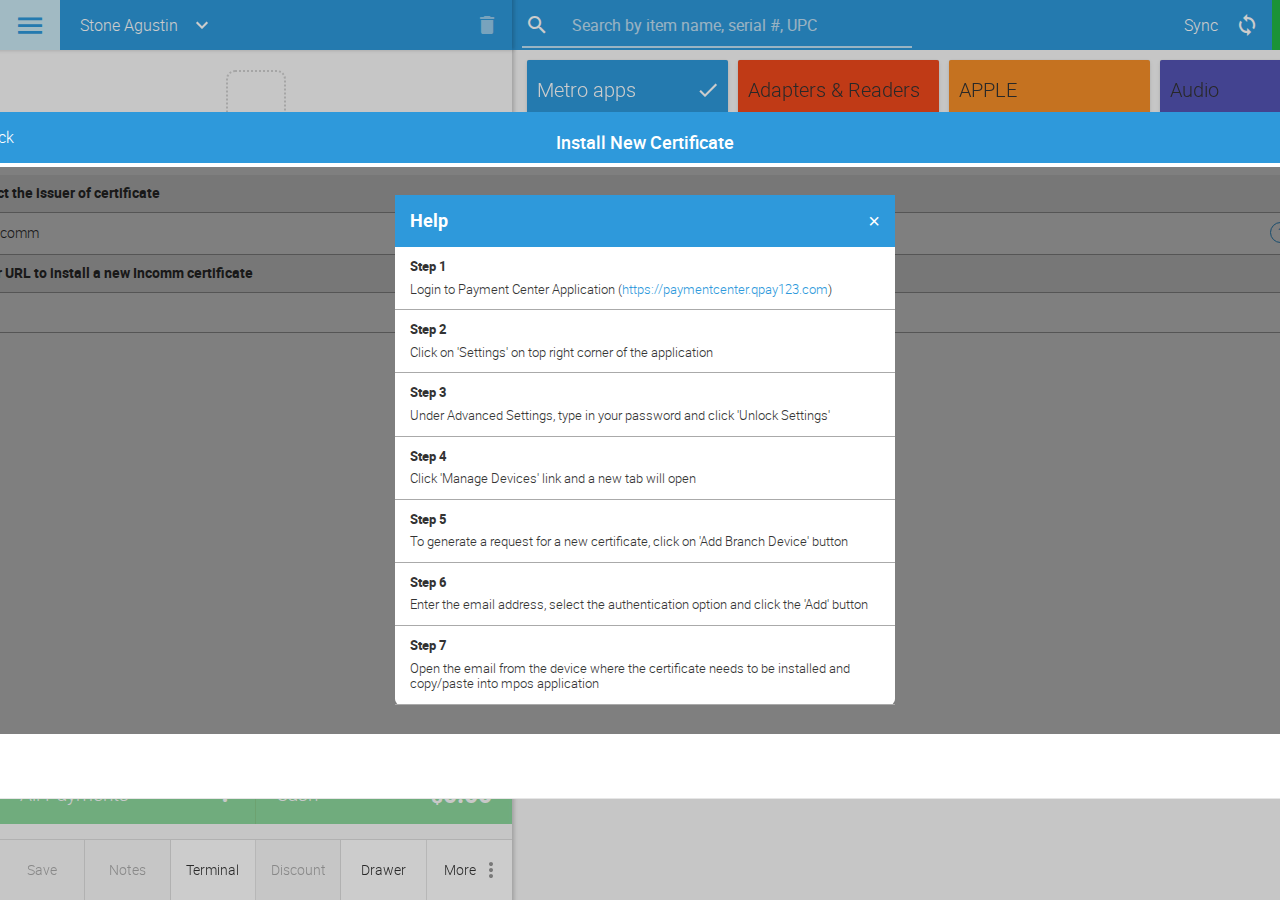
==== commit 91936119: "WSW-604 iframe certificate installation" ====
--- a/Install/Shopping Cart _ eHopper POS.htm
+++ b/Install/Shopping Cart _ eHopper POS.htm
@@ -2214,7 +2214,7 @@
 
 <audio src="content/sounds/Effect_Tick.wav"></audio><div class="modalBlockout" style="z-index: 1051; opacity: 0.2;"></div><div class="modalHost" style="z-index: 1052; opacity: 1;"><div class="app-dialog" data-bind="with: model, style: { &#39;marginLeft&#39;: style.marginLeft(), &#39;marginTop&#39;: style.marginTop(), &#39;width&#39;: style.width() + &#39;px&#39;, &#39;height&#39;: style.height() + &#39;px&#39;, &#39;backgroundColor&#39;: style.bgColor }" data-view="views/appDialog" data-active-view="true" style="margin-left: -715px; margin-top: -338.5px; width: 1440px; height: 687px; visibility: visible; overflow: auto;">
     <header class="main-header" data-bind="attr: {onload:startLoading(), onresize: resizeModalWindow($root)}">
-        <h3 style="text-align: center; font-size:large; vertical-align: middle;" data-bind="text: namesLocalized[0].name">MetroPCS EDGE</h3>
+        <h3 style="text-align: center; font-size:large; vertical-align: middle;" data-bind="text: namesLocalized[0].name">Install New Certificate</h3>
         <button class="main-header__back btn-back" data-bind="click: close">
             <i class="icon icon-back btn-back__icon"></i>
             <span class="btn-back__title">Back</span>
